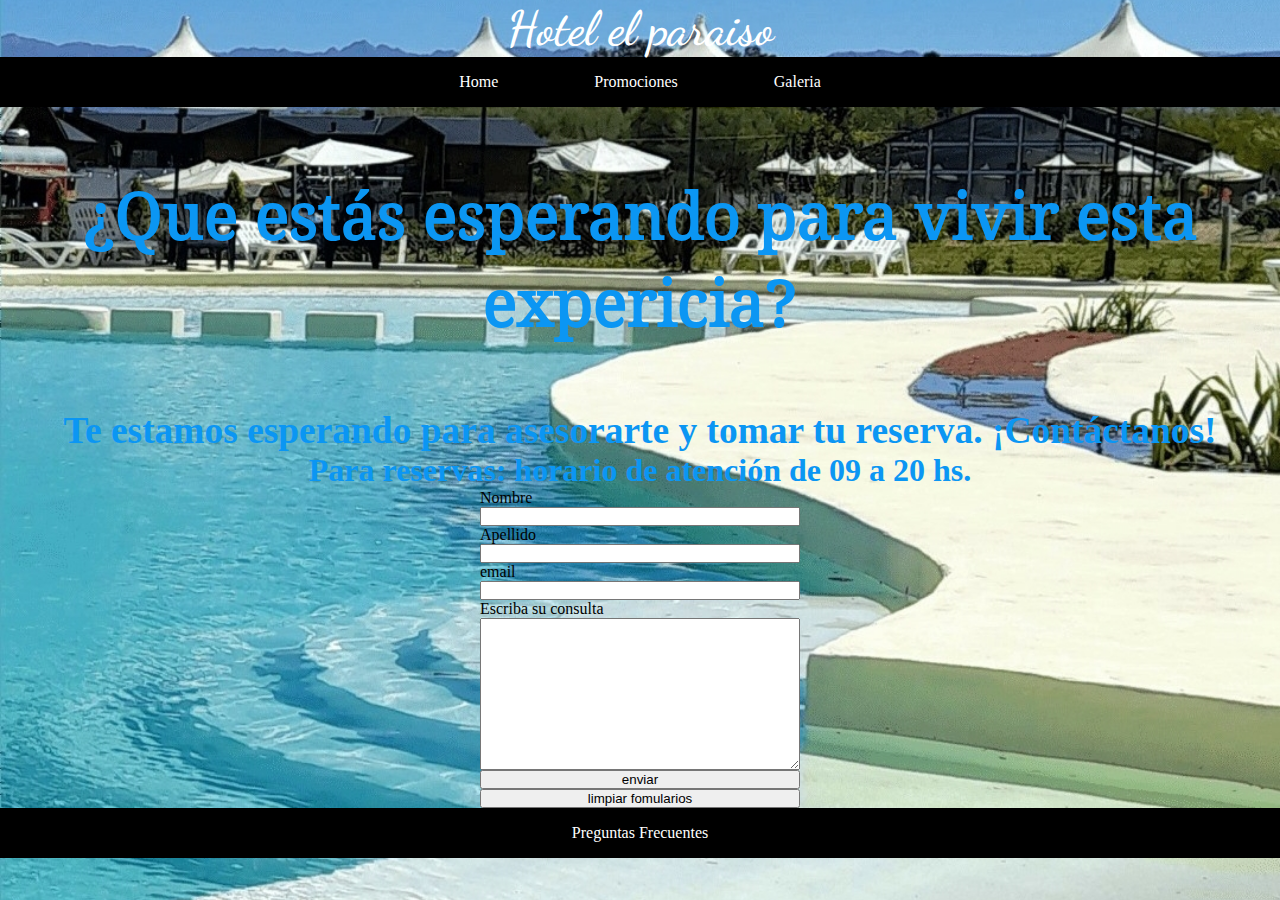
==== paginas/contacto.html @ 41ff593a "Pre entrega 2" ====
<!DOCTYPE html>
<html lang="en">
<head>
    <meta charset="UTF-8">
    <meta http-equiv="X-UA-Compatible" content="IE=edge">
    <meta name="viewport" content="width=device-width, initial-scale=1.0">
    <!-- favicon -->
    <link rel="shortcut icon" href="../fotos/icono-logo.PNG" type="image/x-icon">
    <!-- linck css -->
    <link rel="stylesheet" href="../style.css">
    <title>Contacto</title>
</head>
<body class="fondo-img">
    <header>
     <!-- nobre -->
     <h1 class="color-titulo">Hotel el paraiso</h1>
     <!-- barra de menu -->
     <nav>
         <ul class="menu-header">
             <li>
                 <a href="../index.html">
                     Home
                 </a>
             </li>
                 <li><a href="./promociones.html">
                 Promociones
                 </a>
             </li>
             <li><a href="./galeria.html">
                 Galeria
                 </a>
             </li>
         </ul>
     </nav>
    </header>
    <!-- contenido principal -->
    <main>  
        <div class="texto-contacto">
            <h2>¿Que estás esperando para vivir esta expericia?</h2>
            <h3>Te estamos esperando para asesorarte y tomar tu reserva. ¡Contáctanos!</h3>
            <h4>Para reservas: horario de atención de 09 a 20 hs.</h4>
        </div>
        <div class="formularios">
            <form action="" method="post" enctype="multipart/form-data"></form>
            <label for="nombre">Nombre</label>
            <input type="text" name="nombre" id="nombre">

            <label for="apellido">Apellido</label>
            <input type="text" name="apellido" id="apellido">

            <label for="email">email</label>
            <input type="email" name="email" id="email">

            <label for="mensaje">Escriba su consulta</label>
            <textarea name="mensaje" id="mensaje" cols="30" rows="10"></textarea>

            <input type="submit" value="enviar">
            <input type="reset" value="limpiar fomularios">

        </div>   
    </main>
    <!-- footer menu -->
     <footer>
        <nav>
            <ul class="menu-2">
                <li><a href="preguntas-frecuentes.html">
                    Preguntas Frecuentes
                    </a>
                </li>
            </ul>
        </nav>
    </footer>
</body>
</html>
---- style.css ----
*{
    padding: 0;
    margin: 0;
}
@font-face {
    font-family: "DancingScript-SemiBold";
    src: url(./font/DancingScript-SemiBold.ttf);
}
@font-face {
    font-family: "NotoSerif-regular";
    src: url(./font/NotoSerif-Regular.ttf);
}
/* mobil */
@media screen and (max-width: 480px){
    
#grilla-home {
    display: grid;
    grid-template-areas: 
    "header header header"
    "img img img"
    "main main main"
    "footer footer footer";
    grid-template-columns: 1fr 1fr 1fr;
    grid-template-rows: 15% 15% auto 10%;
}
/* areas grid */
header {
    grid-area: header;
}

.contenedor-img {
    grid-area: img;
}
main {
    grid-area: main;
}
footer {
    grid-area: footer;
}
        /* fin area */
h1 {
    font-family: "DancingScript-SemiBold";
    text-align: center;
    font-size: 3em;
}
h2 {
    text-align: center;
    font-size: 1.5em;
    font-family: "NotoSerif-regular";
}
        /* parrafo central */
.parrafo-central {
    text-align: center;
    font-size: 1em;
    font-family: "NotoSerif-regular";
    margin-top: 1rem;
    margin-bottom: 1rem;
}
        /* menu */
.menu-header {
    background-color: black;
    display: flex;
    justify-content: center;
    flex-direction: column;
    padding: 1em;
}
.menu-header ul {
    list-style: none;
    margin: 0;
    padding: 1em;
    display: flex;
}
.menu-header li {
    margin: 0 1em;
}
.menu-header a {
    color: #fff;
  text-decoration: none;
  padding: 1em;
  margin-bottom: 1.5em;
}
.menu-header a:hover {
    background-color: #0b96f3;
}
        /* fin menu */

.imagen-portada {
    width: 100%;
}
.mapa {
    display: flex;
    flex-direction: column;
    justify-content: center;
    align-items: center;
    margin-bottom: 1em;
}

/* menu footer */
.menu-2 {
    background-color: black;
    display: flex;
    justify-content: center;
    flex-direction: column;
    padding: 1em;
}
.menu-2 ul {
    list-style: none;
    margin: 0;
    padding: 2em;
    display: flex;
}
.menu-2 li {
    margin: 0 2em;
}
.menu-2 a {
    color: #fff;
  text-decoration: none;
  padding: 2em;
}
.menu-2 a:hover {
    background-color: #0b96f3;
}
/* fin menu */

}

        /* tablet */

@media screen and (min-width: 480px) and (max-width: 1200px) {
#grilla-home {
    display: grid;
    grid-template-areas: 
    "header header header"
    "img img img"
    "main main main"
    "footer footer footer";
    grid-template-columns: 25% auto 25%;
    grid-template-rows: 15% auto auto 10%;
}
        /* areas grid */
header {
        grid-area: header;
}
        
.contenedor-img {
    grid-area: img;
}
main {
    grid-area: main;
}
footer {
    grid-area: footer;
}
    /* fin grid home */
    
    
    /*estilo titulo  */
h1 {
    font-family: "DancingScript-SemiBold";
    text-align: center;
    font-size: 3em;
}
    /* estlio menu */
.menu-header {
    background-color: black;
    display: flex;
    justify-content: center;
    padding: 2em;
}
.menu-header ul {
     list-style: none;
    margin: 0;
    padding: 2em;
    display: flex;
    
}
.menu-header li {
    margin: 0 2em;
}
.menu-header a {
    color: #fff;
    text-decoration: none;
    padding: 2em;
}
.menu-header a:hover {
    background-color: #0b96f3;
}
/* fin menu */
/* forma de img */
.imagen-portada {
    width: 100%; 
    height: 100%;
}
/* titulo central */
h2 {
    text-align: center;
    font-size: 2em;
    font-family: "NotoSerif-regular";
    margin-top: 1em;
    margin-bottom: 1em;
}
/* parrafo central */
.parrafo-central {
    text-align: center;
    font-size: 1.5em;
    font-family: "NotoSerif-regular";
    margin-bottom: 1em;
}
.mapa {
    display: flex;
    justify-content: center;
    align-items: center;
    margin-bottom: 1em;
}
/* menu footer */
.menu-2 {
    background-color: black;
    display: flex;
    justify-content: center;
    padding: 2em;
}
.menu-2 ul {
    list-style: none;
    margin: 0;
    padding: 2em;
    display: flex;
}
.menu-2 li {
    margin: 0 2em;
}
.menu-2 a {
    color: #fff;
    text-decoration: none;
    padding: 2em;
}
.menu-2 a:hover {
    background-color: #0b96f3;
}

}

        /* desktop */

@media screen and (min-width: 1200px) {
#grilla-home {
    display: grid;
    grid-template-areas: 
    "header header header"
    "img img img"
    "main main main"
    "footer footer footer";
    grid-template-columns: 1fr 1fr 1fr;
    grid-template-rows: 20% auto auto 10%;
    height: 95vh;
    margin: 2em;
}
    /* areas grid */
header {
        grid-area: header;
}
    
.contenedor-img {
    grid-area: img;
}
main {
    grid-area: main;
}
footer {
    grid-area: footer;
}
/* fin grid home */


/*estilo titulo  */
h1 {
    font-family: "DancingScript-SemiBold";
    text-align: center;
    font-size: 3em;
}
/* estlio menu */
.menu-header {
    background-color: black;
    display: flex;
    justify-content: center;
    padding: 1em;
}
.menu-header ul {
    list-style: none;
    margin: 0;
    padding: 2em;
    display: flex;

}
.menu-header li {
    margin: 0 2em;
}
.menu-header a {
    color: #fff;
  text-decoration: none;
  padding: 1em;
}
.menu-header a:hover{
    background-color: #0b96f3;
}

/* fin menu */
/* forma de img */
.imagen-portada{
    width: 100%; height: 100%;
}
/* titulo central */
h2{
    text-align: center;
    font-size: 2em;
    font-family: "NotoSerif-regular";
    margin: 1em;
}
/* parrafo central */
.parrafo-central{
    text-align: center;
    font-size: 1.5em;
    font-family: "NotoSerif-regular";
}
/* menu footer */
.menu-2{
    background-color: black;
    display: flex;
    justify-content: center;
    padding: 1em;
}
.menu-2 ul{
    list-style: none;
    margin: 0;
    padding: 2em;
    display: flex;
}
.menu-2 li{
    margin: 0 2em;
}
.menu-2 a{
    color: #fff;
  text-decoration: none;
  padding: 1em;
}
.menu-2 a:hover{
    background-color: #0b96f3;
}
.mapa{
    display: flex;
    justify-content: center;
    margin-top: 1em;
    margin-bottom: 1em;
}
}
    /* fin pag home */



    /* pagina prociones */

    /* mobil */
@media screen and (max-width: 480px){
    
#grilla-promo{
    display: grid;
    grid-template-areas: 
    "header header header"
    "main main main"
    "footer footer footer";
    grid-template-columns: 1fr 1fr 1fr;
    grid-template-rows: 20% auto 10%;
}
    /* areas grid */
header{
    grid-area: header;
}
main{
    grid-area: main;
}
footer{
    grid-area: footer;
}
        /* fin area */
.menu-header{
    background-color: black;
    display: flex;
    flex-direction: column;
    padding: 1em;
}
.menu-header ul{
    list-style: none;
    margin: 0;
    padding: 2em;
    display: flex;
}
.menu-header li{
    margin: 0 2em;
}
.menu-header a{
    color: #fff;
    text-decoration: none;
    padding: 2em;
}
.menu-header a:hover {
    background-color: #0b96f3;
}
        /* fin menu */
       /* fotos promo */

.img-promos img {
    height: 300px;
    width: 320px;
    width: 100%;
}
        /* texto promo */

.img-promos p {
    display: flex;
    color: red;
    font-size: 1em;
    font-family: "NotoSerif-regular";
    text-align: center;
    margin-bottom: 1em;
    margin-top: 1em;
}

/* menu footer */

.menu-2 {
    background-color: black;
    display: flex;
    flex-direction: column;
    padding: 1em;
}
.menu-2 ul {
    list-style: none;
    margin: 0;
    padding: 2em;
    display: flex;
}
.menu-2 li {
    margin: 0 2em;
}
.menu-2 a {
    color: #fff;
  text-decoration: none;
  padding: 1em;
}
.menu-2 a:hover {
    background-color: #0b96f3;
}
}

    /* tablet */

@media screen and (min-width: 480px) and (max-width: 1200px){
    #grilla-promo {
    display: grid;
    grid-template-areas: 
    "header header header"
    "main main main"
    "footer footer footer";
    grid-template-columns: 25% auto 25%;
    grid-template-rows: 10% auto 10%;
}

             /* areas grid */
header {
    grid-area: header;
}
main {
    grid-area: main;
}
footer {
    grid-area: footer;
}

        /* menu header */
.menu-header {
    background-color: black;
    display: flex;
    justify-content: center;
    padding: 2em;
}
.menu-header ul {
    list-style: none;
    margin: 0;
    padding: 2em;
    display: flex;
}
.menu-header li {
    margin: 0 2em;
}
.menu-header a {
    color: #fff;
    text-decoration: none;
    padding: 2em;
}
.menu-header a:hover {
    background-color: #0b96f3;
}
        /* fin menu */

        /* fotos promo */

.img-promos img {
    height: 400px;
    width: 480px;
    width: 80%;
    margin-left: 10%;
    margin-right: 10%;
}    

        /* texto promo */

.img-promos p {
    color: red;
    font-size: 1.5em;
    font-family: "NotoSerif-regular";
    text-align: center;
    margin-bottom: 1em; 
    margin-top: 1em;
}

        /* menu footer */

.menu-2 {
    background-color: black;
    display: flex;
    justify-content: center;
    padding: 1em;
}
.menu-2 ul {
    list-style: none;
    margin: 0;
    padding: 2em;
    display: flex;
}
.menu-2 li {
    margin: 0 2em;
}
.menu-2 a {
    color: #fff;
    text-decoration: none;
    padding: 1em;
}
.menu-2 a:hover {
    background-color: #0b96f3;
}
}

        /* desktop */

@media screen and (min-width: 1200px){
    #grilla-promo {
        display: grid;
        grid-template-areas: 
        "header header header"
        "main main main"
        "footer footer footer";
        grid-template-columns: 1fr 1fr 1fr;
        grid-template-rows: 20% auto 10%;
        height: 95vh;
        margin: 2em;
}
        /* areas grid */
header {
            grid-area: header;
}
main {
        grid-area: main;
}
footer {
        grid-area: footer;
}

        /* menu header */

        /* fotos promo */

.img-promos img {
    width: 80%;
    margin-left: 10%;
    margin-right: 10%;
}

        /* texto promo */
.img-promos p {
    color: red;
    font-size: 1.5em;
    font-family: "NotoSerif-regular";
    text-align: center;
    margin-bottom: 1em;
    margin-top: 1em;
}
        /* menu footer */
.menu-2 {
    background-color: black;
    display: flex;
    justify-content: center;
    padding: 1em;
}
.menu-2 ul {
    list-style: none;
    margin: 0;
    padding: 2em;
    display: flex;
}
.menu-2 li {
    margin: 0 2em;
}
.menu-2 a {
    color: #fff;
  text-decoration: none;
  padding: 1em;
}
.menu-2 a:hover {
    background-color: #0b96f3;
}
}
        /* fin pagina promo  */



        /* pagina de contacto */

.color-titulo{
    color: #fff;
    
}

        /* img de fondo */
.fondo-img{
    background-image: url("./fotos/pileta-escalera.jpg");
	background-repeat: no-repeat;
	background-size: cover;
	background-position: center center;
}
/* texto principal */
.texto-contacto{
    text-align: center;
    font-size: 2em;
    color: #0b96f3;   
}
/* formularios */
.formularios{
    display: flex;
    flex-direction: column;
    width: 25%;
    margin: 0 auto;
}

/* pag preguntas frecuentes */
.img-preguntas img{
    width: 50%;
    margin-left: 25%;
}

.preguntas{
    text-align: center;
    font-size: 2em;
}
.preguntas ul{
    list-style: none;
}
/* fin pag preguntas frecuentes */
/* pag galeria */
.titutlo-galeria h1{
    background-color: rgb(107, 75, 137);
    /* forma imagenes */
}
.img-gal img{
    width: 400px;
    height: 400px;
}
.img-gal{
    display: block;
    margin-left: 10%;
}
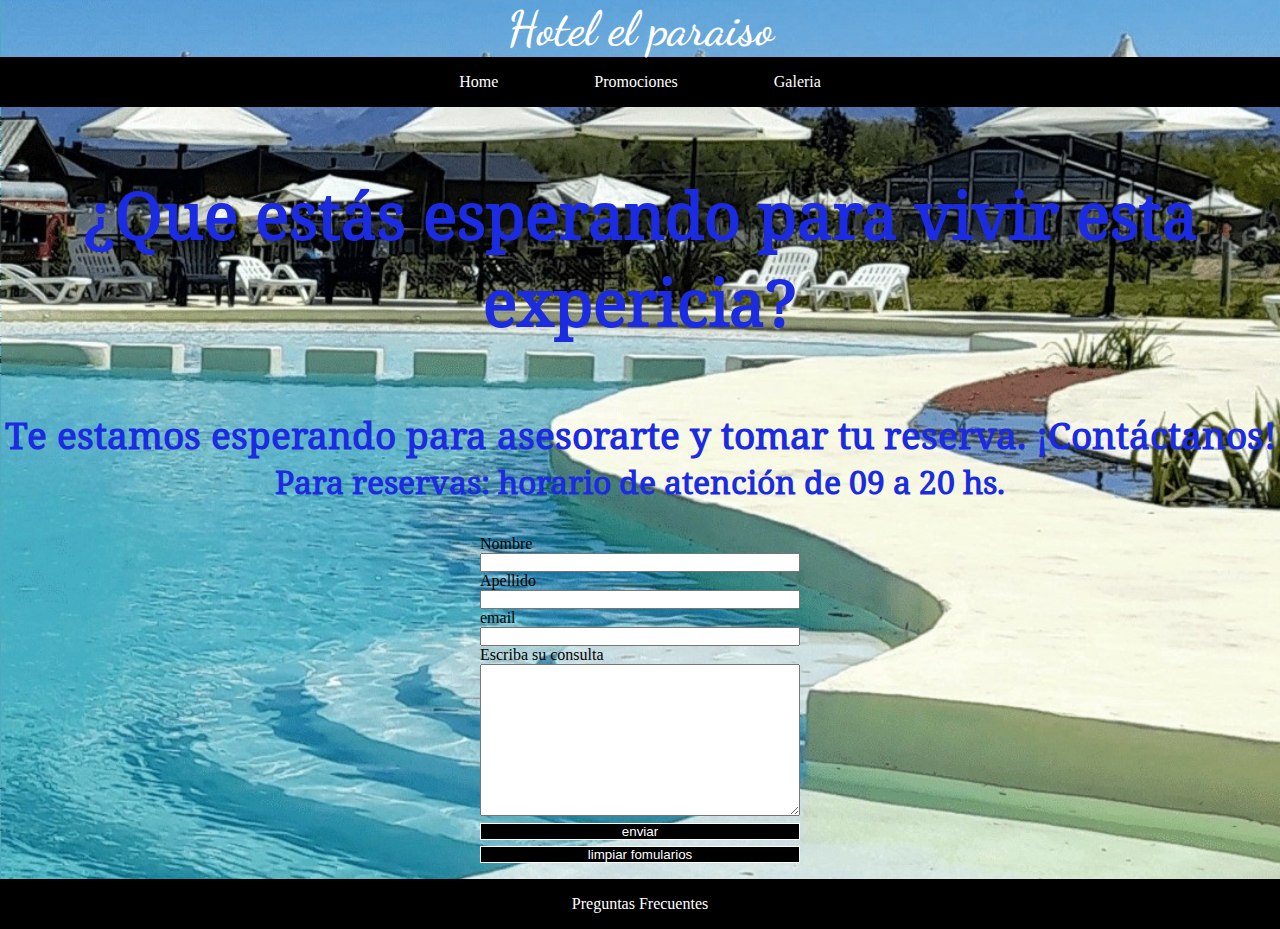
==== commit 92cb3b11: "aplicando bs" ====
--- a/paginas/contacto.html
+++ b/paginas/contacto.html
@@ -11,6 +11,7 @@
     <title>Contacto</title>
 </head>
 <body class="fondo-img">
+    <div id="grilla-contacto">
     <header>
      <!-- nobre -->
      <h1 class="color-titulo">Hotel el paraiso</h1>
@@ -54,8 +55,8 @@
             <label for="mensaje">Escriba su consulta</label>
             <textarea name="mensaje" id="mensaje" cols="30" rows="10"></textarea>
 
-            <input type="submit" value="enviar">
-            <input type="reset" value="limpiar fomularios">
+            <input class="boton-form" type="submit" value="enviar">
+            <input class="boton-form" type="reset" value="limpiar fomularios">
 
         </div>   
     </main>
@@ -70,5 +71,6 @@
             </ul>
         </nav>
     </footer>
+</div>
 </body>
 </html>--- a/style.css
+++ b/style.css
@@ -277,7 +277,7 @@
     text-align: center;
     font-size: 3em;
 }
-/* estlio menu */
+        /* estlio menu */
 .menu-header {
     background-color: black;
     display: flex;
@@ -424,7 +424,7 @@
     margin-top: 1em;
 }
 
-/* menu footer */
+        /* menu footer */
 
 .menu-2 {
     background-color: black;
@@ -575,7 +575,33 @@
 }
 
         /* menu header */
-
+        
+.menu-header {
+    background-color: black;
+    display: flex;
+    justify-content: center;
+    padding: 1em;
+}
+.menu-header ul {
+    list-style: none;
+    margin: 0;
+    padding: 2em;
+    display: flex;
+        
+}
+.menu-header li {
+            margin: 0 2em;
+}
+.menu-header a {
+    color: #fff;
+    text-decoration: none;
+    padding: 1em;
+}
+.menu-header a:hover{
+    background-color: #0b96f3;
+}
+        
+        /* fin menu */
         /* fotos promo */
 
 .img-promos img {
@@ -624,23 +650,71 @@
 
         /* pagina de contacto */
 
+        /* mobil */
+@media screen and (max-width: 480px){
+    
+    #grilla-contacto {
+        display: grid;
+        grid-template-areas: 
+        "header header header"
+        "main main main"
+        "footer footer footer";
+        grid-template-columns: 1fr 1fr 1fr;
+        grid-template-rows: 20% auto 10%;
+}
+        /* areas grid */
+header{
+    grid-area: header;
+}
+main{
+    grid-area: main;
+}
+footer{
+    grid-area: footer;
+}
+        /* fin area */
+.menu-header{
+    background-color: black;
+    display: flex;
+    flex-direction: column;
+    padding: 1em;
+}
+.menu-header ul{
+    list-style: none;
+    margin: 0;
+    padding: 2em;
+    display: flex;
+}
+.menu-header li{
+                margin: 0 2em;
+}
+.menu-header a{
+    color: #fff;
+    text-decoration: none;
+    padding: 2em;
+}
+.menu-header a:hover {
+    background-color: #0b96f3;
+}
+
+        /* fin menu */
 .color-titulo{
-    color: #fff;
-    
+    color: #fff;  
 }
 
         /* img de fondo */
 .fondo-img{
     background-image: url("./fotos/pileta-escalera.jpg");
-	background-repeat: no-repeat;
+	background-repeat: repeat;
 	background-size: cover;
 	background-position: center center;
 }
 /* texto principal */
 .texto-contacto{
+    font-family: "NotoSerif-regular";
     text-align: center;
     font-size: 2em;
-    color: #0b96f3;   
+    color: #1b2be1;   
 }
 /* formularios */
 .formularios{
@@ -649,8 +723,280 @@
     width: 25%;
     margin: 0 auto;
 }
-
-/* pag preguntas frecuentes */
+.boton-form {
+    margin-top: 0.5em;
+    color: white;
+    background-color:  black;
+    border: 1px solid white;
+    font-weight: 500;
+    cursor: pointer;
+}
+.boton-form:hover {
+    background-color: white;
+    color: black;
+    border: 1px solid black;
+}
+        /* menu footer */
+
+.menu-2 {
+    background-color: black;
+    display: flex;
+    flex-direction: column;
+    padding: 1em;
+}
+.menu-2 ul {
+    list-style: none;
+    margin: 0;
+    padding: 2em;
+    display: flex;
+}
+.menu-2 li {
+    margin: 0 2em;
+}
+.menu-2 a {
+    color: #fff;
+    text-decoration: none;
+    padding: 1em;
+}
+.menu-2 a:hover {
+            background-color: #0b96f3;
+}
+}
+
+    /* tablet */
+
+@media screen and (min-width: 480px) and (max-width: 1200px){
+    #grilla-promo {
+    display: grid;
+    grid-template-areas: 
+    "header header header"
+    "main main main"
+    "footer footer footer";
+    grid-template-columns: 25% auto 25%;
+    grid-template-rows: 10% auto 10%;
+}
+    
+        /* areas grid */
+header {
+    grid-area: header;
+}
+main {
+    grid-area: main;
+}
+footer {
+    grid-area: footer;
+}
+    
+            
+        /* menu header */
+
+.menu-header {
+    background-color: black;
+    display: flex;
+    justify-content: center;
+    padding: 2em;
+}
+.menu-header ul {
+    list-style: none;
+    margin: 0;
+    padding: 2em;
+    display: flex;
+}
+.menu-header li {
+    margin: 0 2em;
+}
+.menu-header a {
+    color: #fff;
+    text-decoration: none;
+    padding: 2em;
+}
+.menu-header a:hover {
+    background-color: #0b96f3;
+}
+        /* fin menu */
+.color-titulo{
+    color: #fff;  
+}        
+        /* img de fondo */
+.fondo-img{
+    background-image: url("./fotos/pileta-escalera.jpg");
+    background-repeat: repeat;
+    background-size: cover;
+    background-position: center center;
+}
+        /* texto principal */
+.texto-contacto{
+    font-family: "NotoSerif-regular";
+    text-align: center;
+    font-size: 2em;
+    color: #1b2be1;   
+}
+        /* formularios */
+.formularios{
+    display: flex;
+    flex-direction: column;
+    width: 25%;
+    margin: 0 auto;
+}
+.boton-form {
+    margin-top: 0.5em;
+    color: white;
+    background-color:  black;
+    border: 1px solid white;
+    font-weight: 500;
+    cursor: pointer;
+}
+.boton-form:hover {
+    background-color: white;
+    color: black;
+    border: 1px solid black;
+}
+        /* menu footer */
+.menu-2 {
+    background-color: black;
+    display: flex;
+    justify-content: center;
+    padding: 1em;
+}
+.menu-2 ul {
+    list-style: none;
+    margin: 0;
+    padding: 2em;
+    display: flex;
+}
+.menu-2 li {
+    margin: 0 2em;
+}
+.menu-2 a {
+    color: #fff;
+    text-decoration: none;
+    padding: 1em;
+}
+.menu-2 a:hover {
+        background-color: #0b96f3;
+}
+        /* fin menu footer */
+}
+
+        /* desktop */
+@media screen and (min-width: 1200px){
+    #grilla-promo {
+        display: grid;
+        grid-template-areas: 
+        "header header header"
+        "main main main"
+        "footer footer footer";
+        grid-template-columns: 1fr 1fr 1fr;
+        grid-template-rows: 20% auto 10%;
+        height: 95vh;
+        margin: 2em;
+}
+        /* areas grid */
+header {
+    grid-area: header;
+}
+main {
+    grid-area: main;
+}
+footer {
+    grid-area: footer;
+}
+        /* estlio menu */
+.menu-header {
+    background-color: black;
+    display: flex;
+    justify-content: center;
+    padding: 1em;
+}
+.menu-header ul {
+    list-style: none;
+    margin: 0;
+    padding: 2em;
+    display: flex;
+        
+}
+.menu-header li {
+    margin: 0 2em;
+}
+.menu-header a {
+    color: #fff;
+    text-decoration: none;
+    padding: 1em;
+}
+.menu-header a:hover{
+    background-color: #0b96f3;
+}
+        
+        /* fin menu */ 
+.color-titulo{
+    color: #fff;  
+}
+        /* img de fondo */
+.fondo-img{
+    background-image: url("./fotos/pileta-escalera.jpg");
+    background-repeat: no-repeat;
+    background-size: cover;
+    background-position: center center;
+}
+        /* texto principal */
+.texto-contacto{
+    font-family: "NotoSerif-regular";
+    text-align: center;
+    font-size: 2em;
+    color: #1b2be1;
+    margin-bottom: 1em;   
+}
+        /* formularios */
+.formularios{
+    display: flex;
+    flex-direction: column;
+    width: 25%;
+    margin: 0 auto;
+    margin-bottom: 1em;
+}
+.boton-form {
+    margin-top: 0.5em;
+    color: white;
+    background-color:  black;
+    border: 1px solid white;
+    font-weight: 500;
+    cursor: pointer;
+}
+.boton-form:hover {
+    background-color: white;
+    color: black;
+    border: 1px solid black;
+}
+        
+        /* menu footer */
+.menu-2 {
+    background-color: black;
+    display: flex;
+    justify-content: center;
+            padding: 1em;
+}
+.menu-2 ul {
+    list-style: none;
+    margin: 0;
+    padding: 2em;
+    display: flex;
+}
+.menu-2 li {
+    margin: 0 2em;
+}
+        .menu-2 a {
+    color: #fff;
+    text-decoration: none;
+    padding: 1em;
+}
+.menu-2 a:hover {
+    background-color: #0b96f3;
+}
+}
+
+
+
+        /* pag preguntas frecuentes */
 .img-preguntas img{
     width: 50%;
     margin-left: 25%;
@@ -663,12 +1009,15 @@
 .preguntas ul{
     list-style: none;
 }
-/* fin pag preguntas frecuentes */
-/* pag galeria */
-.titutlo-galeria h1{
-    background-color: rgb(107, 75, 137);
-    /* forma imagenes */
-}
+    /* fin pag preguntas frecuentes */
+.img-preguntas {
+margin-bottom: 2em;
+}
+        /* pag galeria */
+
+
+        /* forma imagenes */
+
 .img-gal img{
     width: 400px;
     height: 400px;
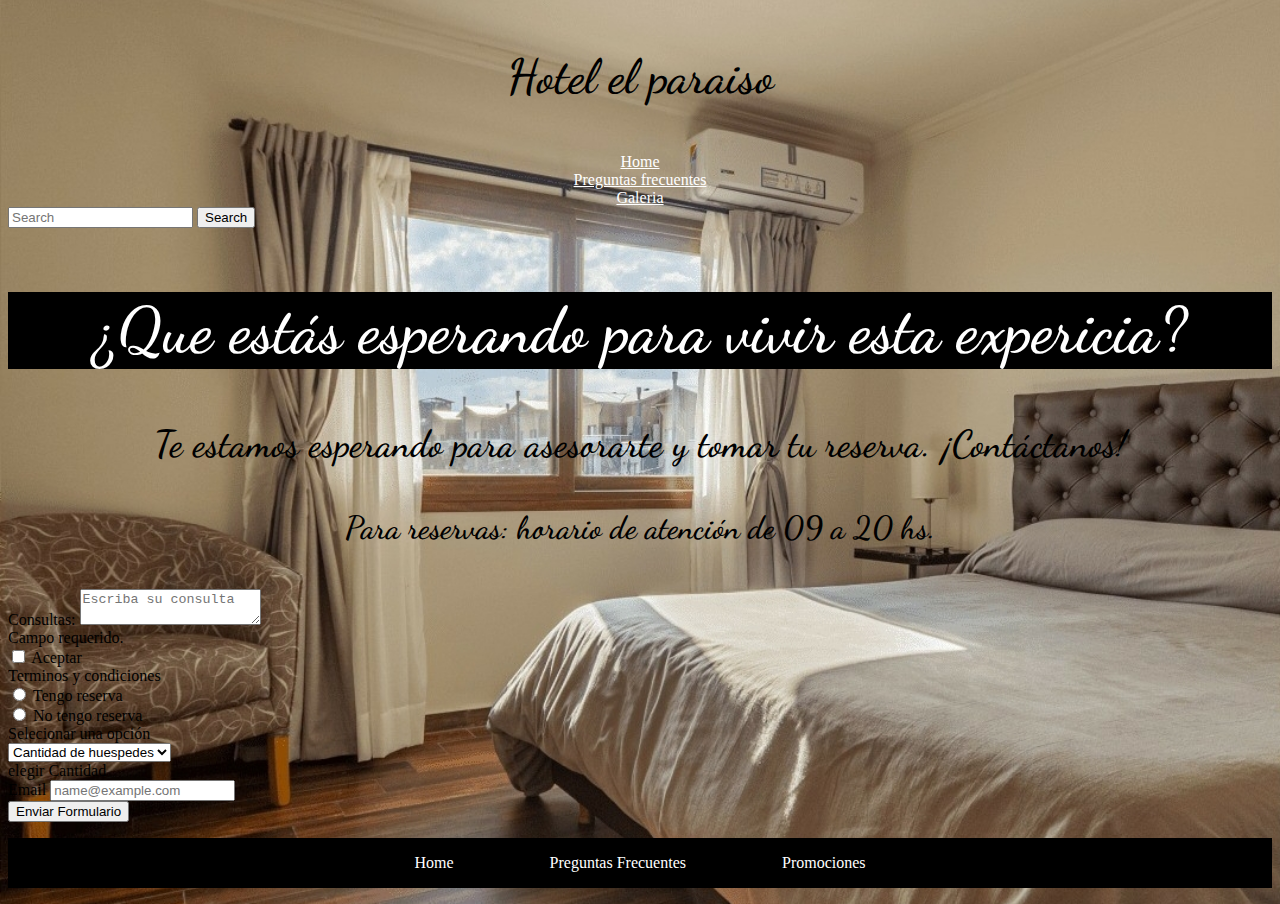
==== commit 97965b62: "aplicando sass" ====
--- a/paginas/contacto.html
+++ b/paginas/contacto.html
@@ -1,76 +1,126 @@
 <!DOCTYPE html>
 <html lang="en">
 <head>
-    <meta charset="UTF-8">
-    <meta http-equiv="X-UA-Compatible" content="IE=edge">
-    <meta name="viewport" content="width=device-width, initial-scale=1.0">
+<meta charset="UTF-8">
+<meta http-equiv="X-UA-Compatible" content="IE=edge">
+<meta name="viewport" content="width=device-width, initial-scale=1.0">
     <!-- favicon -->
-    <link rel="shortcut icon" href="../fotos/icono-logo.PNG" type="image/x-icon">
+<link rel="shortcut icon" href="../fotos/icono-logo.PNG" type="image/x-icon">
+<title>Hotel el Paraiso-Contacto</title>
     <!-- linck css -->
-    <link rel="stylesheet" href="../style.css">
-    <title>Contacto</title>
+<meta name="description" content="Contanos en qué podemos ayudarte. No te olvides de tildar la opción de si ya tienes una reserva o no ya que eso nos ayudará a encontrar tu ficha para brindarte una asesoría personalizada.">
+<meta name="keywords" content="Cabañas, Hoteles, Córdoba, Piscina, Spa, Restaurante, Deportes, Entretenimientos, Guardería, Turismo, Excursiones, jacuzzi">
+<link href="https://cdn.jsdelivr.net/npm/bootstrap@5.3.0/dist/css/bootstrap.min.css" rel="stylesheet" integrity="sha384-9ndCyUaIbzAi2FUVXJi0CjmCapSmO7SnpJef0486qhLnuZ2cdeRhO02iuK6FUUVM" crossorigin="anonymous">
+<link rel="stylesheet" href="../css/style.css">
 </head>
 <body class="fondo-img">
-    <div id="grilla-contacto">
     <header>
      <!-- nobre -->
-     <h1 class="color-titulo">Hotel el paraiso</h1>
+        <h1>Hotel el paraiso</h1>
      <!-- barra de menu -->
-     <nav>
-         <ul class="menu-header">
-             <li>
-                 <a href="../index.html">
-                     Home
-                 </a>
-             </li>
-                 <li><a href="./promociones.html">
-                 Promociones
-                 </a>
-             </li>
-             <li><a href="./galeria.html">
-                 Galeria
-                 </a>
-             </li>
-         </ul>
-     </nav>
+    <div id="menu-desktop">
+      <nav class="navbar bg-dark">
+          <div class="container-fluid">
+                 <a class="navbar-brand" href="../index.html">Home</a>
+                 <a class="navbar-brand" href="./preguntas-frecuentes.html">Preguntas frecuentes</a>
+                 <a class="navbar-brand" href="./galeria.html">Galeria</a>
+              <form class="d-flex" role="search" method="post" enctype="multipart/form-data">
+                 <input class="form-control me-2" type="search" placeholder="Search" aria-label="Search">
+                 <button class="btn btn-outline-success" type="submit">Search</button>
+              </form>
+          </div>
+      </nav>
+    </div>
+    <div id="menu-mobil">
+      <div class="collapse" id="navbarToggleExternalContent" data-bs-theme="dark">
+          <div class="bg-dark p-4">
+            <a href="../index.html">Home</a>
+            <a href="./galeria.html">Galeria</a>
+            <a href="./preguntas-frecuentes.html">Preguntas frecuentes</a>
+      </div>
+    </div>
+        <nav class="navbar navbar-dark bg-dark">
+          <div class="container-fluid">
+            <button class="navbar-toggler" type="button" data-bs-toggle="collapse" data-bs-target="#navbarToggleExternalContent" aria-controls="navbarToggleExternalContent" aria-expanded="false" aria-label="Toggle navigation">
+              <span class="navbar-toggler-icon"></span>
+            </button>
+          </div>
+        </nav>
+    </div>
     </header>
     <!-- contenido principal -->
-    <main>  
+    <main>
         <div class="texto-contacto">
-            <h2>¿Que estás esperando para vivir esta expericia?</h2>
-            <h3>Te estamos esperando para asesorarte y tomar tu reserva. ¡Contáctanos!</h3>
-            <h4>Para reservas: horario de atención de 09 a 20 hs.</h4>
+            <div class="container">
+                <h2>¿Que estás esperando para vivir esta expericia?</h2>
+            </div>
+              <h3>Te estamos esperando para asesorarte y tomar tu reserva. ¡Contáctanos!</h3>
+              <h4>Para reservas: horario de atención de 09 a 20 hs.</h4>
         </div>
-        <div class="formularios">
-            <form action="" method="post" enctype="multipart/form-data"></form>
-            <label for="nombre">Nombre</label>
-            <input type="text" name="nombre" id="nombre">
-
-            <label for="apellido">Apellido</label>
-            <input type="text" name="apellido" id="apellido">
-
-            <label for="email">email</label>
-            <input type="email" name="email" id="email">
-
-            <label for="mensaje">Escriba su consulta</label>
-            <textarea name="mensaje" id="mensaje" cols="30" rows="10"></textarea>
-
-            <input class="boton-form" type="submit" value="enviar">
-            <input class="boton-form" type="reset" value="limpiar fomularios">
-
-        </div>   
+        <div class="container">
+            <form class="was-validated" method="post" enctype="multipart/form-data">
+          <div class="mb-3">
+              <label for="validationTextarea" class="form-label">Consultas:</label>
+              <textarea class="form-control" id="validationTextarea" placeholder="Escriba su consulta" required></textarea>
+          <div class="invalid-feedback">
+                    Campo requerido.
+          </div>
+        </div>
+        <div class="form-check mb-3">
+            <input type="checkbox" class="form-check-input" id="validationFormCheck1" required>
+            <label class="form-check-label" for="validationFormCheck1">Aceptar</label>
+            <div class="invalid-feedback">Terminos y condiciones</div>
+        </div>
+        <div class="form-check">
+            <input type="radio" class="form-check-input" id="validationFormCheck2" name="radio-stacked" required>
+            <label class="form-check-label" for="validationFormCheck2">Tengo reserva</label>
+        </div>
+        <div class="form-check mb-3">
+            <input type="radio" class="form-check-input" id="validationFormCheck3" name="radio-stacked" required>
+            <label class="form-check-label" for="validationFormCheck3">No tengo reserva</label>
+          <div class="invalid-feedback">Selecionar una opción</div>
+        </div>
+        <div class="mb-3">
+              <select class="form-select" required aria-label="select example">
+                    <option value="">Cantidad de huespedes</option>
+                    <option value="1">1</option>
+                    <option value="2">2</option>
+                    <option value="3">3</option>
+                    <option value="4">4</option>
+                    <option value="5">5</option>
+                    <option value="6">otros</option>
+              </select>
+            <div class="invalid-feedback">elegir Cantidad</div>
+        </div>
+        <div class="mb-3">
+            <label for="exampleFormControlInput1" class="form-label">Email</label>
+            <input type="email" class="form-control" id="exampleFormControlInput1" placeholder="name@example.com">
+        </div>
+                <div class="mb-3">
+                  <button class="btn btn-dark" type="submit">Enviar Formulario</button>
+                </div>
+              </form>
+        </div>
     </main>
     <!-- footer menu -->
      <footer>
         <nav>
             <ul class="menu-2">
-                <li><a href="preguntas-frecuentes.html">
+                <li>
+                  <a href="../index.html">Home</a>
+                </li>
+                <li>
+                    <a href="preguntas-frecuentes.html">
                     Preguntas Frecuentes
                     </a>
+                </li>
+                <li>
+                  <a href="./promociones.html">Promociones</a>
                 </li>
             </ul>
         </nav>
     </footer>
 </div>
+<script src="https://cdn.jsdelivr.net/npm/bootstrap@5.3.0/dist/js/bootstrap.bundle.min.js" integrity="sha384-geWF76RCwLtnZ8qwWowPQNguL3RmwHVBC9FhGdlKrxdiJJigb/j/68SIy3Te4Bkz" crossorigin="anonymous"></script>
 </body>
 </html>--- a/css/style.css
+++ b/css/style.css
@@ -0,0 +1,212 @@
+@font-face {
+  font-family: "DancingScript-SemiBold";
+  src: url(../font/DancingScript-SemiBold.ttf);
+}
+@font-face {
+  font-family: "NotoSerif-regular";
+  src: url(../font/NotoSerif-Regular.ttf);
+}
+h1 {
+  font-family: "DancingScript-SemiBold";
+  text-align: center;
+  font-size: 3em;
+  margin-top: 1em;
+  margin-bottom: 1em;
+  animation-duration: 5s;
+  animation-name: aparecer;
+  animation-iteration-count: 1;
+}
+
+#menu-desktop {
+  animation-duration: 7s;
+  animation-name: aparecer;
+  animation-iteration-count: 1;
+}
+
+@keyframes aparecer {
+  0% {
+    opacity: 0;
+  }
+  100% {
+    opacity: 1;
+  }
+}
+.container-fluid a {
+  display: flex;
+  justify-content: center;
+  color: #fff;
+}
+.container-fluid a:hover {
+  background-color: #0b96f3;
+}
+
+h2 {
+  text-align: center;
+  font-size: 2em;
+  font-family: "DancingScript-SemiBold";
+  color: #fff;
+  background-color: black;
+  margin-top: 1em;
+}
+
+.parrafo-central {
+  text-align: center;
+  font-size: 1.5em;
+  font-family: "NotoSerif-regular";
+  margin-top: 1em;
+  margin-bottom: 1em;
+}
+
+.imagen-portada {
+  width: 100%;
+  height: 10%;
+}
+
+.mapa {
+  display: flex;
+  flex-direction: center;
+  justify-content: center;
+  align-items: center;
+  margin-bottom: 1em;
+}
+
+.color-titulo {
+  color: #1b2be1;
+  font-size: 3em;
+  margin-top: 1em;
+  margin-bottom: 1em;
+}
+
+.fondo-img {
+  background-image: url("../fotos/habitacion-2.jpg");
+  background-repeat: no-repeat;
+  background-size: cover;
+  background-position: center center;
+}
+
+.texto-contacto {
+  font-family: "DancingScript-SemiBold";
+  text-align: center;
+  font-size: 2em;
+  color: black;
+  margin-top: 1em;
+  margin-bottom: 1em;
+}
+
+.img-promos {
+  display: flex;
+  flex-direction: column;
+  align-content: center;
+  width: auto;
+  margin-left: 10%;
+  margin-right: 10%;
+  margin-top: 1em;
+}
+.img-promos p {
+  text-align: center;
+  color: red;
+  font-size: 1em;
+  font-family: "NotoSerif-regular";
+  margin-bottom: 1em;
+  margin-top: 1em;
+}
+
+.img-gal {
+  display: block;
+  margin-left: 10%;
+}
+.img-gal img {
+  width: 400px;
+  height: 400px;
+}
+
+.row p {
+  font-size: 1em;
+  background-color: black;
+  color: #fff;
+}
+
+.menu-2 {
+  display: flex;
+  justify-content: center;
+  padding: 1em;
+  background-color: black;
+}
+.menu-2 ul {
+  list-style-type: none;
+  margin: 0;
+  padding: 0;
+  display: flex;
+}
+.menu-2 li {
+  margin: 0 2em;
+}
+.menu-2 a {
+  color: #fff;
+  text-decoration: none;
+  padding: 1em;
+}
+.menu-2 a:hover {
+  background-color: #0b96f3;
+}
+
+@media screen and (max-width: 480px) {
+  #menu-desktop {
+    display: none;
+  }
+  h1 {
+    font-size: 2em;
+  }
+  #menu-mobil a {
+    display: flex;
+    flex-direction: column;
+    text-decoration: none;
+    color: #fff;
+  }
+  .menu-2 {
+    background-color: black;
+    display: flex;
+    flex-direction: column;
+    padding: 1em;
+  }
+  .menu-2 ul {
+    list-style-type: none;
+    margin: 0;
+    padding: 0;
+    display: flex;
+  }
+  .menu-2 li {
+    margin: 0 2em;
+  }
+  .menu-2 a {
+    color: #fff;
+    text-decoration: none;
+    padding: 0;
+  }
+  .mapa {
+    display: flex;
+    flex-direction: column;
+    width: 300px;
+  }
+  .titulo-central {
+    font-size: 1.5;
+  }
+  .parrafo-central {
+    font-size: 1em;
+  }
+}
+@media screen and (min-width: 480px) and (max-width: 1200px) {
+  #menu-mobil {
+    display: none;
+  }
+}
+@media screen and (min-width: 1200px) {
+  #menu-mobil {
+    display: none;
+  }
+  ul {
+    list-style-type: none;
+  }
+}
+
+/*# sourceMappingURL=style.css.map */
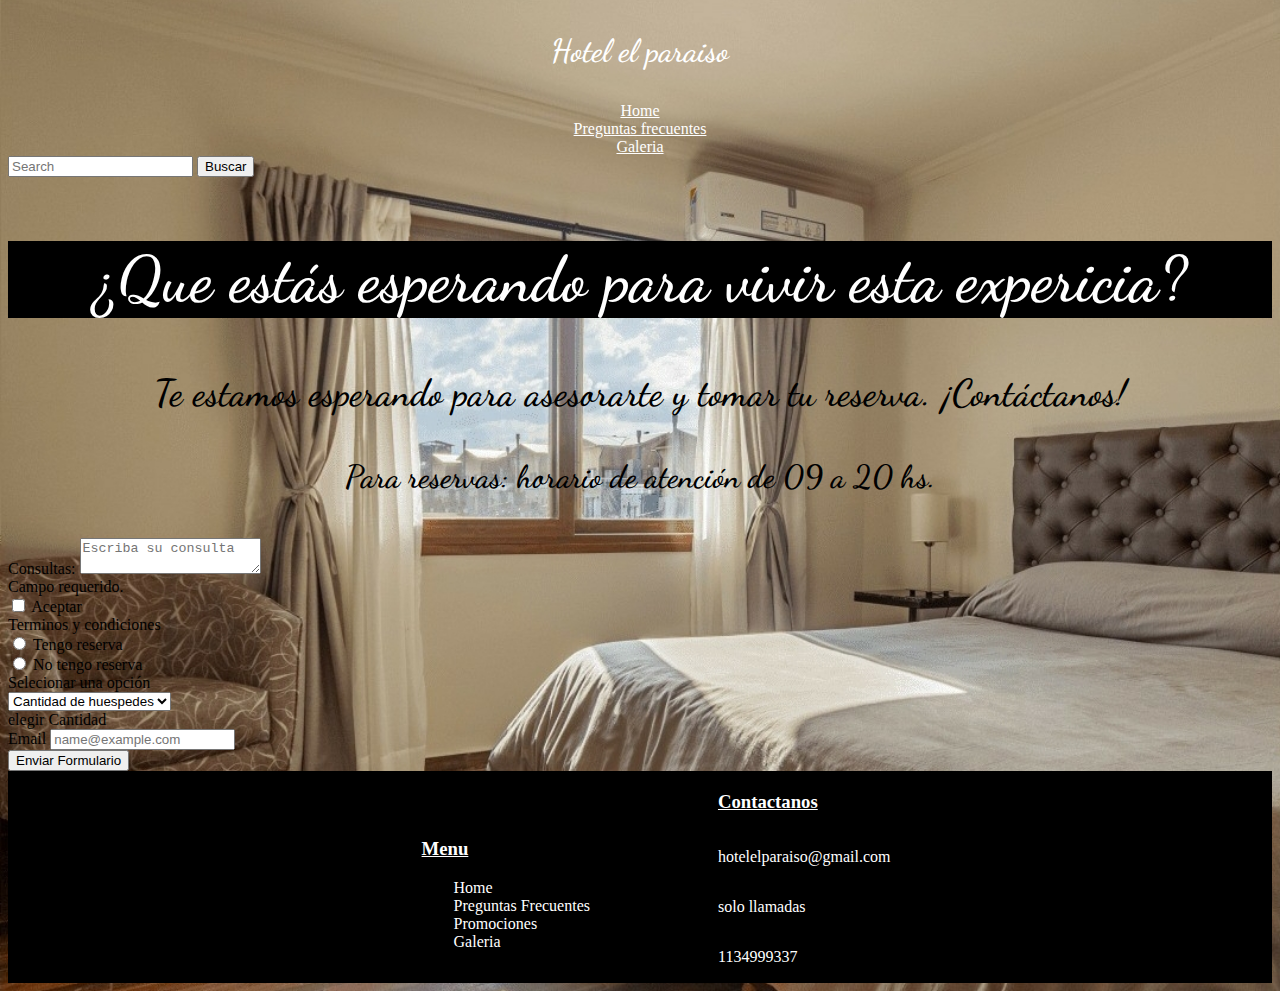
==== commit 75c54087: "entrega concambios" ====
--- a/paginas/contacto.html
+++ b/paginas/contacto.html
@@ -15,23 +15,22 @@
 </head>
 <body class="fondo-img">
     <header>
-     <!-- nobre -->
-        <h1>Hotel el paraiso</h1>
      <!-- barra de menu -->
-    <div id="menu-desktop">
+    <div class="menu-desktop">
       <nav class="navbar bg-dark">
           <div class="container-fluid">
-                 <a class="navbar-brand" href="../index.html">Home</a>
-                 <a class="navbar-brand" href="./preguntas-frecuentes.html">Preguntas frecuentes</a>
-                 <a class="navbar-brand" href="./galeria.html">Galeria</a>
+                <h1>Hotel el paraiso</h1>
+                <a class="navbar-brand" href="../index.html">Home</a>
+                <a class="navbar-brand" href="./preguntas-frecuentes.html">Preguntas frecuentes</a>
+                <a class="navbar-brand" href="./galeria.html">Galeria</a>
               <form class="d-flex" role="search" method="post" enctype="multipart/form-data">
                  <input class="form-control me-2" type="search" placeholder="Search" aria-label="Search">
-                 <button class="btn btn-outline-success" type="submit">Search</button>
+                 <button class="btn btn-outline-light" type="submit">Buscar</button>
               </form>
           </div>
       </nav>
     </div>
-    <div id="menu-mobil">
+    <div class="menu-mobil">
       <div class="collapse" id="navbarToggleExternalContent" data-bs-theme="dark">
           <div class="bg-dark p-4">
             <a href="../index.html">Home</a>
@@ -43,7 +42,7 @@
           <div class="container-fluid">
             <button class="navbar-toggler" type="button" data-bs-toggle="collapse" data-bs-target="#navbarToggleExternalContent" aria-controls="navbarToggleExternalContent" aria-expanded="false" aria-label="Toggle navigation">
               <span class="navbar-toggler-icon"></span>
-            </button>
+            </button><h1>Hotel el Paraiso</h1>
           </div>
         </nav>
     </div>
@@ -104,21 +103,49 @@
     </main>
     <!-- footer menu -->
      <footer>
-        <nav>
+      <div class="footer-menu">
+        <div>
             <ul class="menu-2">
                 <li>
-                  <a href="../index.html">Home</a>
+                    <h3 class="footer">Menu</h3>
                 </li>
                 <li>
-                    <a href="preguntas-frecuentes.html">
+                    <a href="../index.html">
+                    Home
+                    </a>
+                </li>
+                <li>
+                    <a href="./preguntas-frecuentes.html">
                     Preguntas Frecuentes
                     </a>
                 </li>
                 <li>
-                  <a href="./promociones.html">Promociones</a>
+                    <a href="./promociones.html">Promociones</a>
+                </li>
+                <li>
+                    <a href="./galeria.html">
+                    Galeria
+                    </a>
                 </li>
             </ul>
-        </nav>
+        </div>
+    <div class="contactanos">
+        <ul class="menu-2">
+            <li>
+                <h3 class="footer">Contactanos</h3>
+            </li>
+            <li>
+                <p>hotelelparaiso@gmail.com</p>
+            </li>
+            <li>
+                <p>solo llamadas</p>
+            </li>
+            <li>
+                <p>1134999337</p>
+            </li>
+        </ul>
+    </div>
+</div>    
     </footer>
 </div>
 <script src="https://cdn.jsdelivr.net/npm/bootstrap@5.3.0/dist/js/bootstrap.bundle.min.js" integrity="sha384-geWF76RCwLtnZ8qwWowPQNguL3RmwHVBC9FhGdlKrxdiJJigb/j/68SIy3Te4Bkz" crossorigin="anonymous"></script>
--- a/css/style.css
+++ b/css/style.css
@@ -8,8 +8,9 @@
 }
 h1 {
   font-family: "DancingScript-SemiBold";
-  text-align: center;
-  font-size: 3em;
+  color: #fff;
+  text-align: center;
+  font-size: 2em;
   margin-top: 1em;
   margin-bottom: 1em;
   animation-duration: 5s;
@@ -17,7 +18,7 @@
   animation-iteration-count: 1;
 }
 
-#menu-desktop {
+.menu-desktop {
   animation-duration: 7s;
   animation-name: aparecer;
   animation-iteration-count: 1;
@@ -39,6 +40,10 @@
 .container-fluid a:hover {
   background-color: #0b96f3;
 }
+.container-fluid a .navbar-brand {
+  display: flex;
+  justify-content: center;
+}
 
 h2 {
   text-align: center;
@@ -62,12 +67,82 @@
   height: 10%;
 }
 
-.mapa {
-  display: flex;
-  flex-direction: center;
-  justify-content: center;
-  align-items: center;
-  margin-bottom: 1em;
+.mapa-video {
+  display: flex;
+  flex-direction: row;
+  justify-content: center;
+  background-color: rgb(222, 216, 216);
+  margin-bottom: 2em;
+}
+.mapa-video .mapa {
+  margin: 1em;
+}
+.mapa-video .video {
+  margin: 1em;
+}
+
+.habitaciones {
+  display: flex;
+  justify-content: center;
+  margin-bottom: 2em;
+}
+.habitaciones img {
+  margin: 1em;
+}
+.habitaciones .loft {
+  display: flex;
+  flex-direction: column;
+  text-align: center;
+  margin: 1em;
+}
+.habitaciones .dormitorio-1 {
+  display: flex;
+  flex-direction: column;
+  text-align: center;
+  margin: 1em;
+}
+.habitaciones .dormitorio-superior {
+  display: flex;
+  flex-direction: column;
+  text-align: center;
+  margin: 1em;
+}
+
+.nuestros-servicios {
+  display: flex;
+  justify-content: center;
+  margin-bottom: 2em;
+}
+.nuestros-servicios .limpieza img {
+  margin: 1em;
+  width: 100px;
+  height: 100px;
+  display: flex;
+  flex-direction: column;
+  text-align: center;
+  margin: 1em;
+}
+.nuestros-servicios .amenities img {
+  margin: 1em;
+  width: 100px;
+  height: 100px;
+  display: flex;
+  flex-direction: column;
+  text-align: center;
+  margin: 1em;
+}
+.nuestros-servicios .comidas img {
+  margin: 1em;
+  width: 100px;
+  height: 100px;
+  display: flex;
+  flex-direction: column;
+  text-align: center;
+  margin: 1em;
+}
+
+.nuestros-servicios {
+  background-color: rgb(222, 216, 216);
 }
 
 .color-titulo {
@@ -95,12 +170,12 @@
 
 .img-promos {
   display: flex;
-  flex-direction: column;
-  align-content: center;
+  flex-direction: row;
+  justify-content: center;
   width: auto;
-  margin-left: 10%;
-  margin-right: 10%;
-  margin-top: 1em;
+}
+.img-promos .card {
+  margin: 2em;
 }
 .img-promos p {
   text-align: center;
@@ -111,13 +186,30 @@
   margin-top: 1em;
 }
 
-.img-gal {
-  display: block;
-  margin-left: 10%;
-}
-.img-gal img {
-  width: 400px;
-  height: 400px;
+.texto-promos {
+  display: flex;
+  justify-content: center;
+  margin: 2em;
+}
+.texto-promos p {
+  text-align: center;
+  margin: 1em;
+}
+
+.villa {
+  background-color: rgb(222, 216, 216);
+}
+.villa h3 {
+  text-align: center;
+  text-decoration: underline;
+}
+
+.fotos-villa {
+  display: flex;
+  justify-content: center;
+}
+.fotos-villa .card {
+  margin: 2em;
 }
 
 .row p {
@@ -126,10 +218,19 @@
   color: #fff;
 }
 
+.footer-menu {
+  display: flex;
+  justify-content: center;
+  background-color: black;
+  margin-bottom: 0%;
+}
+
 .menu-2 {
-  display: flex;
-  justify-content: center;
-  padding: 1em;
+  margin-bottom: 0%;
+  display: flex;
+  flex-direction: column;
+  justify-content: center;
+  padding: 2em;
   background-color: black;
 }
 .menu-2 ul {
@@ -145,23 +246,70 @@
   color: #fff;
   text-decoration: none;
   padding: 1em;
+  margin: 1em;
 }
 .menu-2 a:hover {
   background-color: #0b96f3;
+  padding: 0.5em;
+}
+
+.footer {
+  color: #fff;
+  text-decoration: underline;
+}
+
+.contactanos {
+  display: flex;
+  justify-content: center;
+  flex-direction: column;
+  background-color: black;
+}
+.contactanos ul {
+  list-style-type: none;
+  margin: 0;
+  padding: 0;
+  display: flex;
+}
+.contactanos li {
+  margin: 0 2em;
+}
+.contactanos p {
+  color: #fff;
+}
+
+.menu-2 {
+  list-style-type: none;
 }
 
 @media screen and (max-width: 480px) {
-  #menu-desktop {
+  .menu-desktop {
     display: none;
   }
   h1 {
     font-size: 2em;
   }
-  #menu-mobil a {
+  .menu-mobil a {
     display: flex;
     flex-direction: column;
     text-decoration: none;
     color: #fff;
+  }
+  .menu-mobil a h1 {
+    font-size: 1em;
+  }
+  .habitaciones {
+    display: flex;
+    justify-content: center;
+    flex-direction: column;
+  }
+  .nuestros-servicios {
+    display: flex;
+    justify-content: center;
+    flex-direction: column;
+  }
+  .footer-menu {
+    display: flex;
+    flex-direction: column;
   }
   .menu-2 {
     background-color: black;
@@ -183,10 +331,46 @@
     text-decoration: none;
     padding: 0;
   }
-  .mapa {
-    display: flex;
+  .menu-2 .contactanos {
+    background-color: black;
+    display: flex;
+    flex-direction: column;
+    padding: 1em;
+  }
+  .menu-2 .contactanos ul {
+    list-style-type: none;
+    margin: 0;
+    padding: 0;
+    display: flex;
+  }
+  .menu-2 .contactanos li {
+    margin: 0 2em;
+  }
+  .menu-2 .contactanos p {
+    color: #fff;
+  }
+  .menu-2 .menu-2 {
+    list-style-type: none;
+  }
+  .menu-2 .footerr-menu {
+    margin-bottom: 0%;
+    display: flex;
+    flex-direction: column;
+    justify-content: center;
+  }
+  .mapa-video {
+    display: flex;
+    justify-content: center;
     flex-direction: column;
     width: 300px;
+  }
+  .mapa-video .mapa {
+    width: auto;
+    margin: 0;
+  }
+  .mapa-video .video {
+    width: auto;
+    margin: 0;
   }
   .titulo-central {
     font-size: 1.5;
@@ -194,14 +378,50 @@
   .parrafo-central {
     font-size: 1em;
   }
+  .img-promos {
+    display: flex;
+    flex-direction: column;
+    justify-content: start;
+  }
+  .img-promos .card {
+    margin: 1em;
+  }
+  .texto-promos {
+    display: flex;
+    flex-direction: column;
+    justify-content: center;
+  }
+  .fotos-villa {
+    display: flex;
+    flex-direction: column;
+    justify-content: center;
+  }
+  .fotos-villa .card {
+    margin: 1em;
+  }
 }
 @media screen and (min-width: 480px) and (max-width: 1200px) {
-  #menu-mobil {
+  .menu-mobil {
     display: none;
   }
+  .mapa-video {
+    display: flex;
+    flex-direction: row;
+    justify-content: center;
+    width: auto;
+  }
+  .menu-2 {
+    list-style-type: none;
+  }
+  .habitaciones {
+    display: flex;
+    flex-direction: column;
+    justify-content: center;
+    width: auto;
+  }
 }
 @media screen and (min-width: 1200px) {
-  #menu-mobil {
+  .menu-mobil {
     display: none;
   }
   ul {
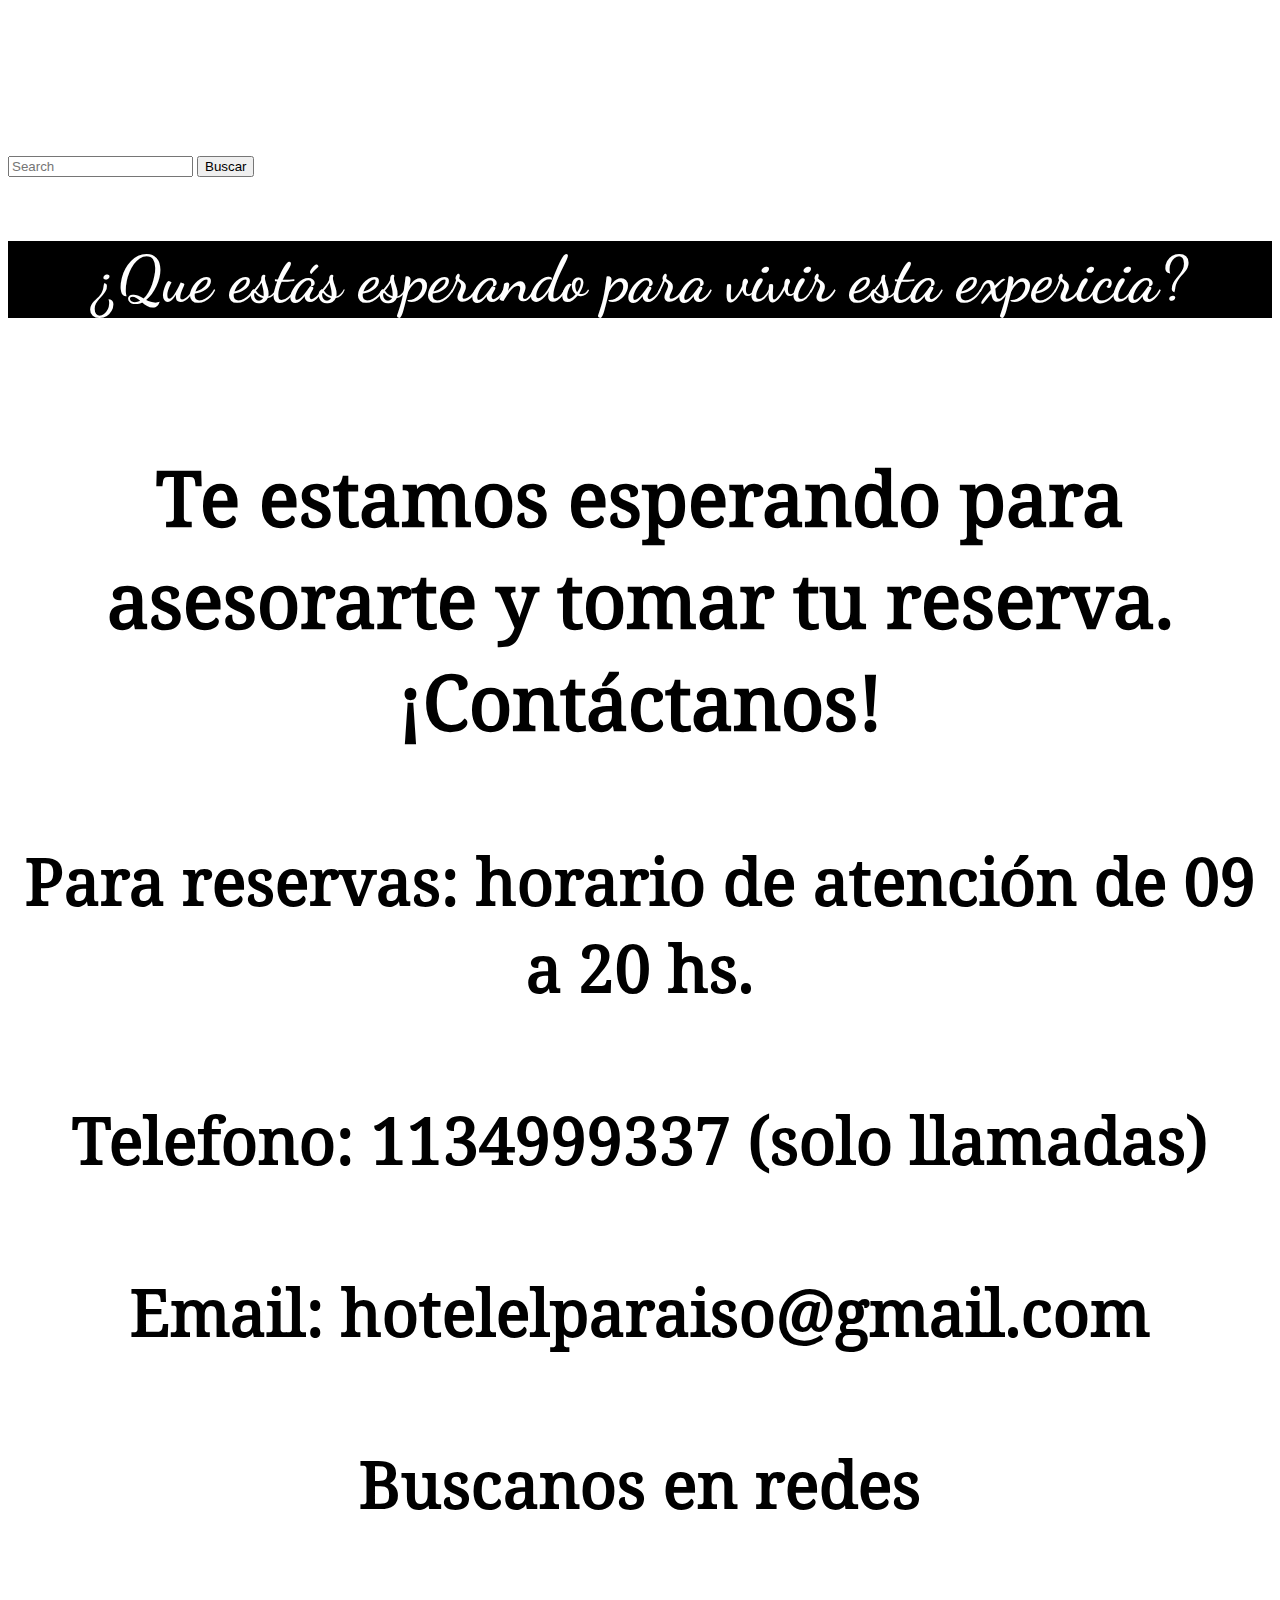
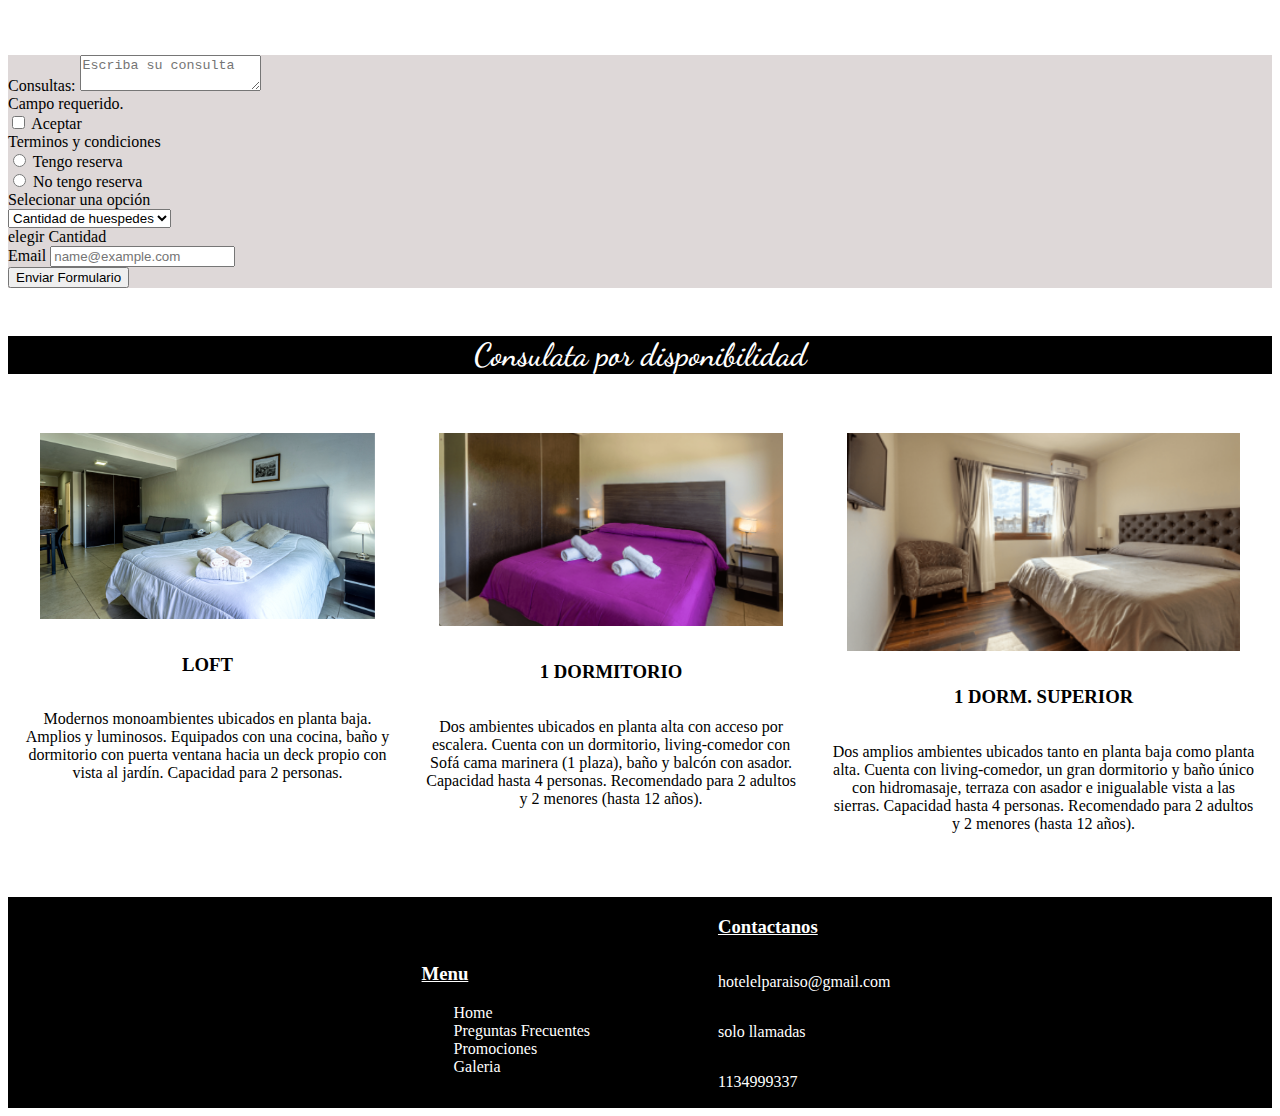
==== commit 0608b573: "cambios 2" ====
--- a/paginas/contacto.html
+++ b/paginas/contacto.html
@@ -51,11 +51,17 @@
     <main>
         <div class="texto-contacto">
             <div class="container">
-                <h2>¿Que estás esperando para vivir esta expericia?</h2>
+                <h2 class="">¿Que estás esperando para vivir esta expericia?</h2>
             </div>
+            <div class="sub">
               <h3>Te estamos esperando para asesorarte y tomar tu reserva. ¡Contáctanos!</h3>
               <h4>Para reservas: horario de atención de 09 a 20 hs.</h4>
+              <h4>Telefono: 1134999337 (solo llamadas)</h4>
+              <h4>Email: hotelelparaiso@gmail.com</h4>
+              <h4>Buscanos en redes</h4>
+            </div>  
         </div>
+        <div class="formularios">
         <div class="container">
             <form class="was-validated" method="post" enctype="multipart/form-data">
           <div class="mb-3">
@@ -100,6 +106,28 @@
                 </div>
               </form>
         </div>
+        </div>
+        <div>
+            <h2>Consulata por disponibilidad</h2>  
+        </div>
+        <div class="habitaciones">
+            <div class="loft">
+                <img src="../fotos/loft.png" alt=""><h3>LOFT</h3>
+                <p class="contacto-p">Modernos monoambientes ubicados en planta baja. Amplios y luminosos.
+                Equipados con una cocina, baño y dormitorio con puerta ventana hacia un deck propio con vista al jardín.
+                Capacidad para 2 personas.</p>
+            </div>
+            <div class="dormitorio-1">
+                <img src="../fotos/dormitorio-1.png" alt=""><h3>1 DORMITORIO</h3><p>
+                Dos ambientes ubicados en planta alta con acceso por escalera. Cuenta con un dormitorio, living-comedor con Sofá cama marinera (1 plaza), baño y balcón con asador.
+                Capacidad hasta 4 personas. Recomendado para 2 adultos y 2 menores (hasta 12 años).
+                 </p>
+            </div>    
+            <div class="dormitorio-superior"> 
+                <img src="../fotos/dormitorio-superior.png" alt=""><h3>1 DORM. SUPERIOR</h3><p>
+                Dos amplios ambientes ubicados tanto en planta baja como planta alta. Cuenta con living-comedor, un gran dormitorio y baño único con hidromasaje, terraza con asador e inigualable vista a las sierras. 
+                Capacidad hasta 4 personas. Recomendado para 2 adultos y 2 menores (hasta 12 años).</p>
+            </div>
     </main>
     <!-- footer menu -->
      <footer>
--- a/css/style.css
+++ b/css/style.css
@@ -152,11 +152,9 @@
   margin-bottom: 1em;
 }
 
-.fondo-img {
-  background-image: url("../fotos/habitacion-2.jpg");
-  background-repeat: no-repeat;
-  background-size: cover;
-  background-position: center center;
+.formularios {
+  background-color: rgb(222, 216, 216);
+  margin-bottom: 3em;
 }
 
 .texto-contacto {
@@ -164,8 +162,17 @@
   text-align: center;
   font-size: 2em;
   color: black;
-  margin-top: 1em;
-  margin-bottom: 1em;
+  margin-top: 2em;
+  margin-bottom: 2em;
+  background-color: none;
+}
+
+.sub {
+  font-family: "NotoSerif-regular";
+  text-align: center;
+  font-size: 2em;
+  margin-top: 2em;
+  margin-bottom: 2em;
 }
 
 .img-promos {
@@ -210,6 +217,21 @@
 }
 .fotos-villa .card {
   margin: 2em;
+}
+
+.descripcion-gal {
+  font-family: "NotoSerif-regular";
+}
+
+.texto-villa {
+  background-color: rgb(222, 216, 216);
+  text-align: center;
+  font-family: "NotoSerif-regular";
+}
+
+.pre {
+  margin-top: 2em;
+  margin-bottom: 2em;
 }
 
 .row p {
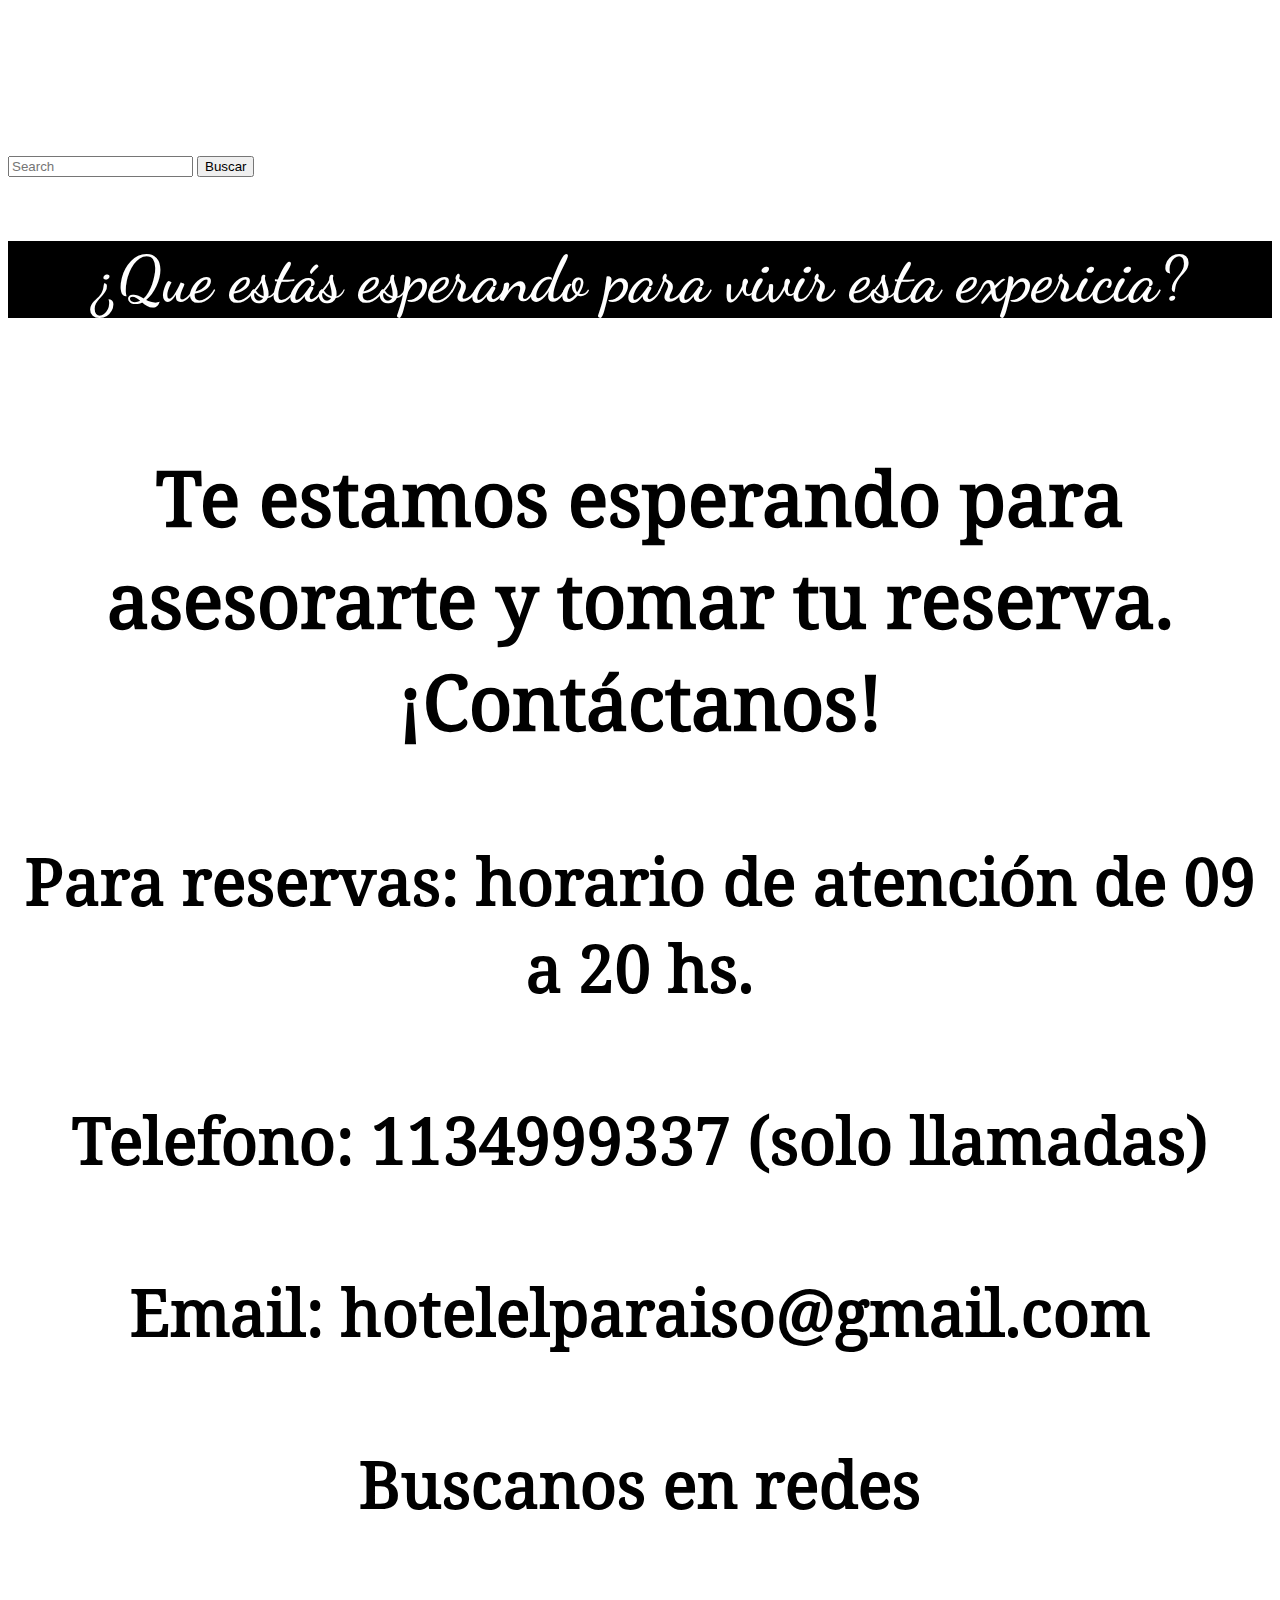
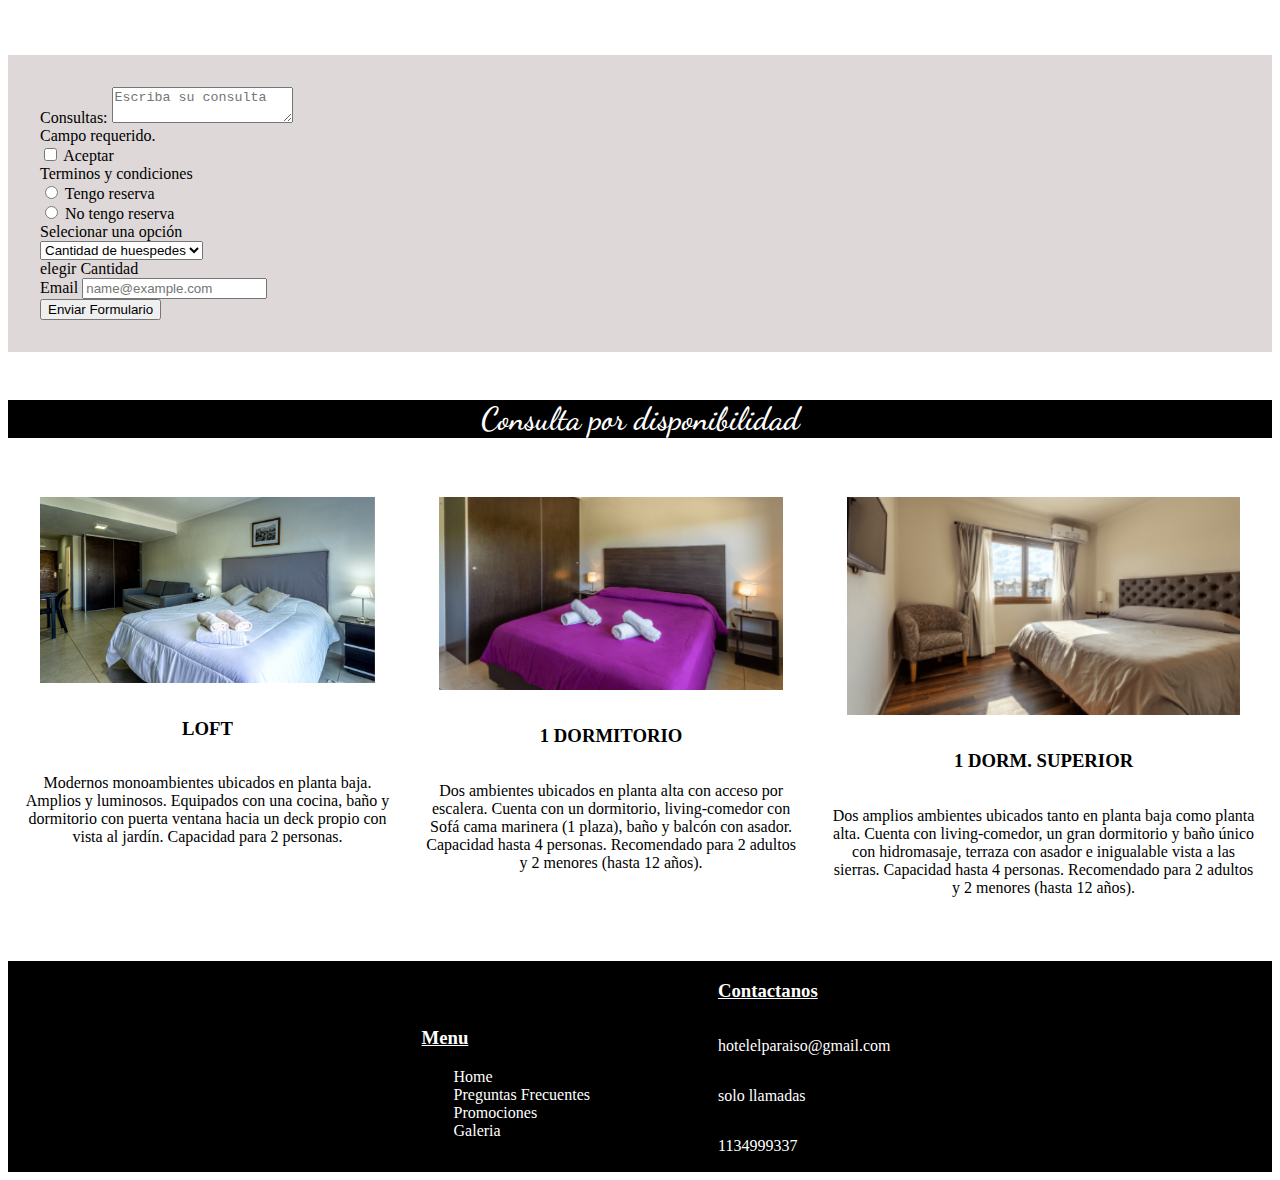
==== commit 0bed9634: "ultimos retoques contacto" ====
--- a/paginas/contacto.html
+++ b/paginas/contacto.html
@@ -108,7 +108,7 @@
         </div>
         </div>
         <div>
-            <h2>Consulata por disponibilidad</h2>  
+            <h2>Consulta por disponibilidad</h2>  
         </div>
         <div class="habitaciones">
             <div class="loft">
--- a/css/style.css
+++ b/css/style.css
@@ -155,6 +155,7 @@
 .formularios {
   background-color: rgb(222, 216, 216);
   margin-bottom: 3em;
+  padding: 2em;
 }
 
 .texto-contacto {
@@ -238,6 +239,34 @@
   font-size: 1em;
   background-color: black;
   color: #fff;
+}
+
+.preguntas {
+  margin-top: 2em;
+  margin-bottom: 2em;
+  background-color: rgb(222, 216, 216);
+}
+.preguntas h3 {
+  font-family: "NotoSerif-regular";
+  text-decoration: underline;
+  text-align: center;
+}
+
+.preg-pileta {
+  display: flex;
+  justify-content: center;
+}
+.preg-pileta img {
+  width: 270px;
+  height: 250px;
+  margin: 2em;
+}
+
+.preg-pileta-texto {
+  display: flex;
+  justify-content: center;
+  flex-direction: column;
+  text-align: center;
 }
 
 .footer-menu {
@@ -421,6 +450,13 @@
   .fotos-villa .card {
     margin: 1em;
   }
+  .preg-pileta {
+    display: flex;
+    justify-content: center;
+    flex-direction: column;
+    margin: 0;
+    margin-bottom: 1em;
+  }
 }
 @media screen and (min-width: 480px) and (max-width: 1200px) {
   .menu-mobil {
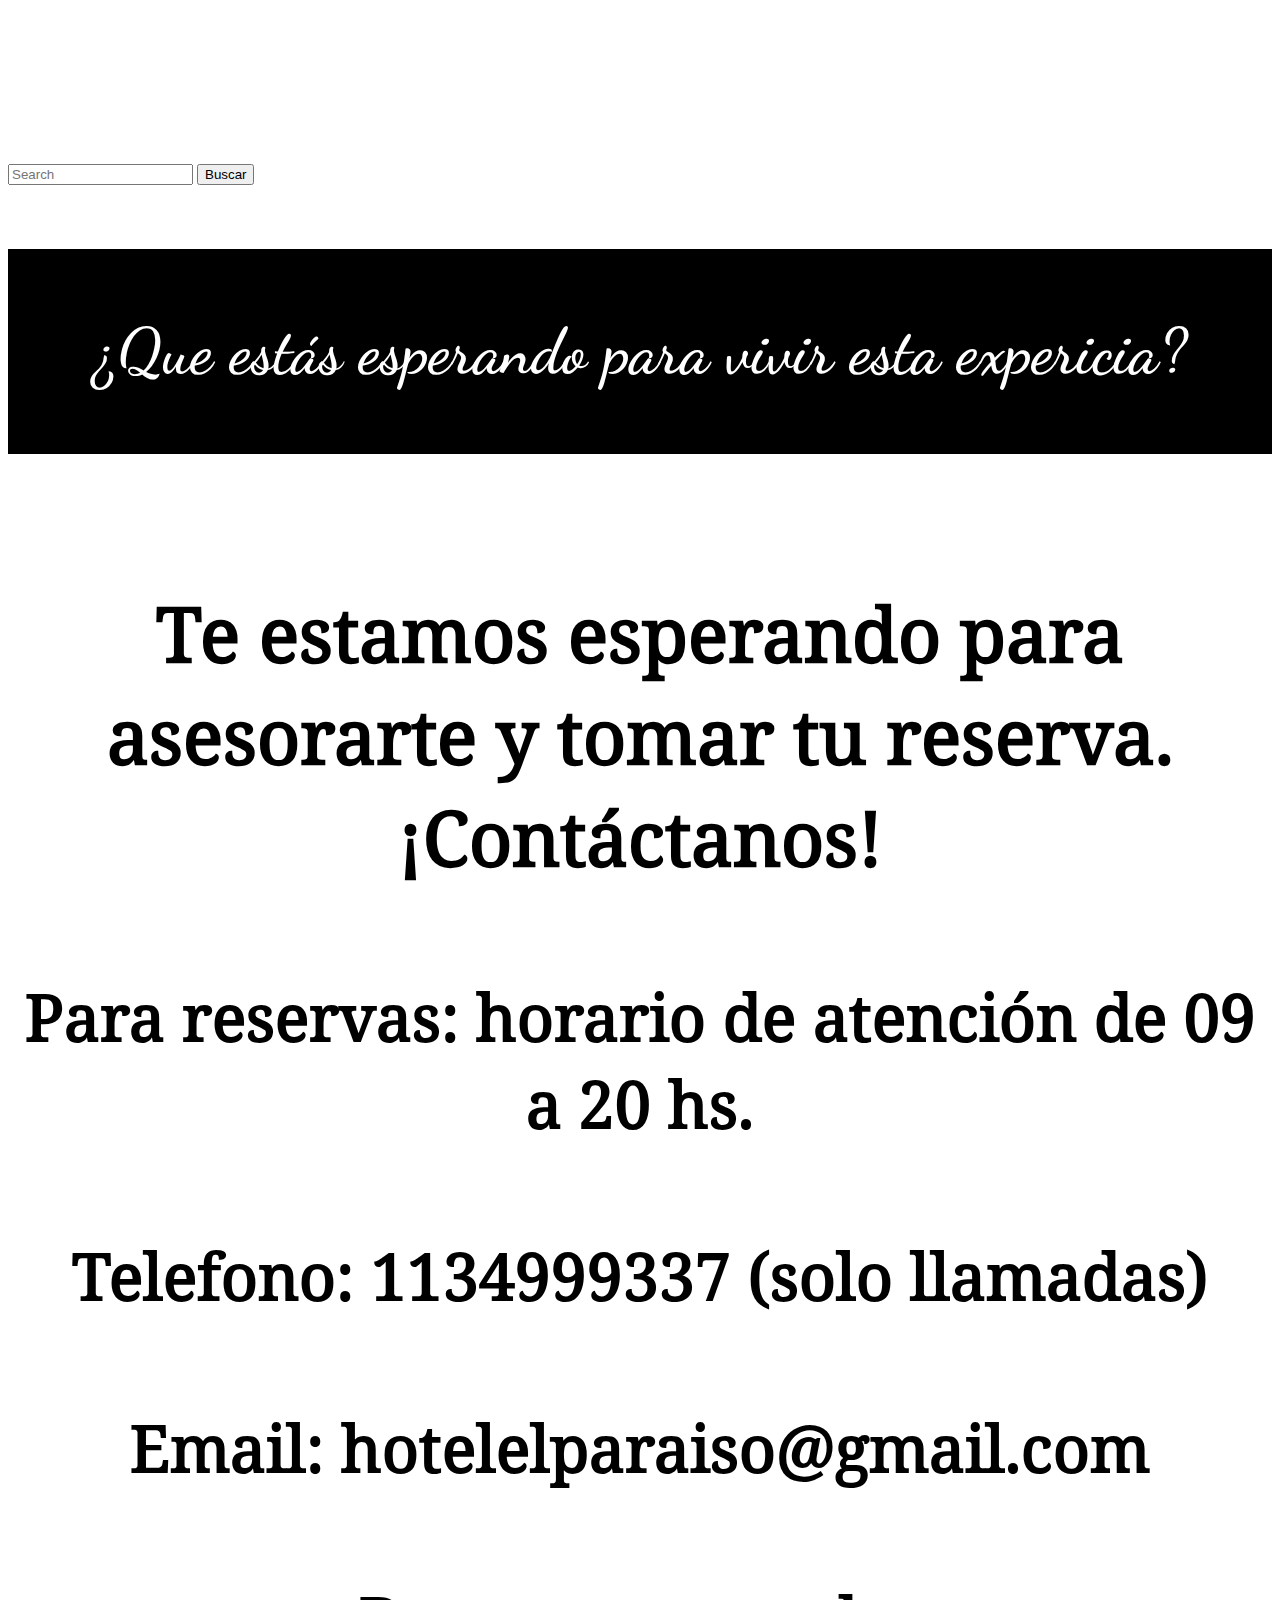
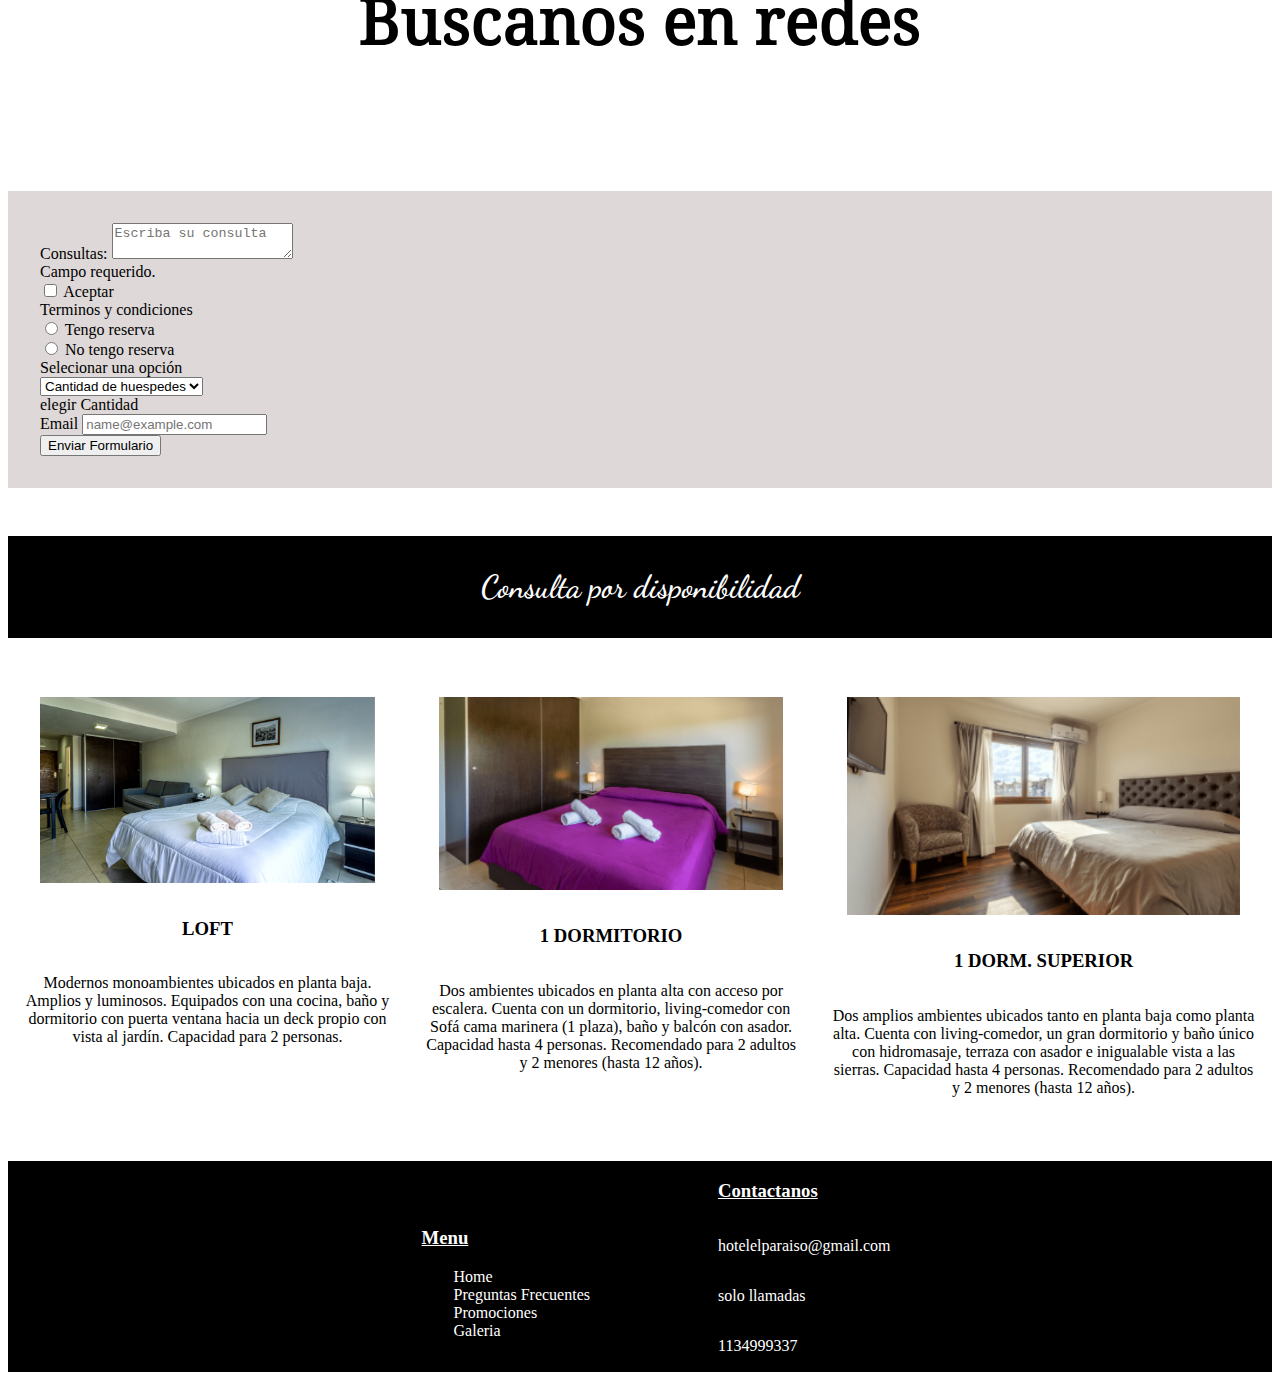
==== commit b008eaf8: "ultimas correcciones" ====
--- a/paginas/contacto.html
+++ b/paginas/contacto.html
@@ -19,7 +19,7 @@
     <div class="menu-desktop">
       <nav class="navbar bg-dark">
           <div class="container-fluid">
-                <h1>Hotel el paraiso</h1>
+                <a class="navbar-brand" href="../index.html"><h1>Hotel el Paraiso</h1></a>
                 <a class="navbar-brand" href="../index.html">Home</a>
                 <a class="navbar-brand" href="./preguntas-frecuentes.html">Preguntas frecuentes</a>
                 <a class="navbar-brand" href="./galeria.html">Galeria</a>
@@ -31,20 +31,27 @@
       </nav>
     </div>
     <div class="menu-mobil">
-      <div class="collapse" id="navbarToggleExternalContent" data-bs-theme="dark">
-          <div class="bg-dark p-4">
-            <a href="../index.html">Home</a>
-            <a href="./galeria.html">Galeria</a>
-            <a href="./preguntas-frecuentes.html">Preguntas frecuentes</a>
-      </div>
-    </div>
-        <nav class="navbar navbar-dark bg-dark">
-          <div class="container-fluid">
-            <button class="navbar-toggler" type="button" data-bs-toggle="collapse" data-bs-target="#navbarToggleExternalContent" aria-controls="navbarToggleExternalContent" aria-expanded="false" aria-label="Toggle navigation">
-              <span class="navbar-toggler-icon"></span>
-            </button><h1>Hotel el Paraiso</h1>
-          </div>
-        </nav>
+        <nav class="navbar navbar-expand-lg navbar-dark bg-dark">
+            <div class="container-fluid animate__animated animate__slideInDown">
+              <a class="navbar-brand" href="../index.html"><h1>Holtel el Paraiso</h1></a>
+              <button class="navbar-toggler collapsed" type="button" data-bs-toggle="collapse" data-bs-target="#navbarNavDropdown" aria-controls="navbarNavDropdown" aria-expanded="false" aria-label="Toggle navigation">
+                <span class="navbar-toggler-icon"></span>
+              </button>
+              <div class="navbar-collapse collapse" id="navbarNavDropdown">
+                <ul class="navbar-nav ms-auto mx-5">
+                  <li class="nav-item">
+                    <a class="nav-link active" aria-current="page" href="../index.html">Home</a>
+                  </li>
+                  <li class="nav-item">
+                    <a class="nav-link" href="./promociones.html">Promociones</a>
+                  </li>
+                  <li class="nav-item">
+                    <a class="nav-link" href="./galeria.html">Galeria</a>
+                  </li>
+                </ul>
+              </div>
+            </div>
+          </nav>
     </div>
     </header>
     <!-- contenido principal -->
--- a/css/style.css
+++ b/css/style.css
@@ -13,13 +13,17 @@
   font-size: 2em;
   margin-top: 1em;
   margin-bottom: 1em;
-  animation-duration: 5s;
+  animation-duration: 4s;
   animation-name: aparecer;
   animation-iteration-count: 1;
 }
+h1:hover {
+  background-color: none;
+  color: inherit;
+}
 
 .menu-desktop {
-  animation-duration: 7s;
+  animation-duration: 4s;
   animation-name: aparecer;
   animation-iteration-count: 1;
 }
@@ -38,7 +42,10 @@
   color: #fff;
 }
 .container-fluid a:hover {
-  background-color: #0b96f3;
+  background-color: rgb(222, 216, 216);
+}
+.container-fluid a:hover h1 {
+  background-color: none;
 }
 .container-fluid a .navbar-brand {
   display: flex;
@@ -113,12 +120,24 @@
   justify-content: center;
   margin-bottom: 2em;
 }
+.nuestros-servicios .limpieza {
+  display: flex;
+  justify-content: center;
+  flex-direction: column;
+  align-items: center;
+  text-align: center;
+  margin: 1em;
+}
 .nuestros-servicios .limpieza img {
   margin: 1em;
   width: 100px;
   height: 100px;
-  display: flex;
-  flex-direction: column;
+}
+.nuestros-servicios .amenities {
+  display: flex;
+  justify-content: center;
+  flex-direction: column;
+  align-items: center;
   text-align: center;
   margin: 1em;
 }
@@ -131,6 +150,14 @@
   text-align: center;
   margin: 1em;
 }
+.nuestros-servicios .comidas {
+  display: flex;
+  justify-content: center;
+  flex-direction: column;
+  align-items: center;
+  text-align: center;
+  margin: 1em;
+}
 .nuestros-servicios .comidas img {
   margin: 1em;
   width: 100px;
@@ -143,6 +170,13 @@
 
 .nuestros-servicios {
   background-color: rgb(222, 216, 216);
+  padding: 2em;
+}
+.nuestros-servicios h3 {
+  text-decoration: underline;
+}
+.nuestros-servicios h4 {
+  text-decoration: underline;
 }
 
 .color-titulo {
@@ -176,6 +210,10 @@
   margin-bottom: 2em;
 }
 
+h2 {
+  padding: 1em;
+}
+
 .img-promos {
   display: flex;
   flex-direction: row;
@@ -204,8 +242,30 @@
   margin: 1em;
 }
 
+.titulo-fechas {
+  text-align: center;
+  font-family: "NotoSerif-regular";
+  background-color: rgb(222, 216, 216);
+  margin-top: 4em;
+  margin-bottom: 4em;
+  padding: 2em;
+}
+
+.img-fechas {
+  display: flex;
+  justify-content: center;
+  text-align: center;
+  margin-bottom: 2em;
+}
+.img-fechas img {
+  margin: 4em;
+}
+
 .villa {
   background-color: rgb(222, 216, 216);
+  padding: 2em;
+  margin-top: 2em;
+  margin-bottom: 2em;
 }
 .villa h3 {
   text-align: center;
@@ -228,6 +288,9 @@
   background-color: rgb(222, 216, 216);
   text-align: center;
   font-family: "NotoSerif-regular";
+  padding: 2em;
+  margin-top: 2em;
+  margin-bottom: 2em;
 }
 
 .pre {
@@ -245,6 +308,7 @@
   margin-top: 2em;
   margin-bottom: 2em;
   background-color: rgb(222, 216, 216);
+  padding: 2em;
 }
 .preguntas h3 {
   font-family: "NotoSerif-regular";
@@ -267,6 +331,7 @@
   justify-content: center;
   flex-direction: column;
   text-align: center;
+  margin-bottom: 2em;
 }
 
 .footer-menu {
@@ -300,8 +365,9 @@
   margin: 1em;
 }
 .menu-2 a:hover {
-  background-color: #0b96f3;
+  background-color: rgb(222, 216, 216);
   padding: 0.5em;
+  color: black;
 }
 
 .footer {
@@ -441,6 +507,19 @@
     display: flex;
     flex-direction: column;
     justify-content: center;
+    margin-left: 0%;
+  }
+  .img-fechas {
+    display: flex;
+    flex-direction: column;
+    margin-bottom: 2em;
+  }
+  .img-fechas img {
+    margin: auto;
+    margin-top: 2em;
+    margin-bottom: 2em;
+    width: 320px;
+    height: auto;
   }
   .fotos-villa {
     display: flex;
